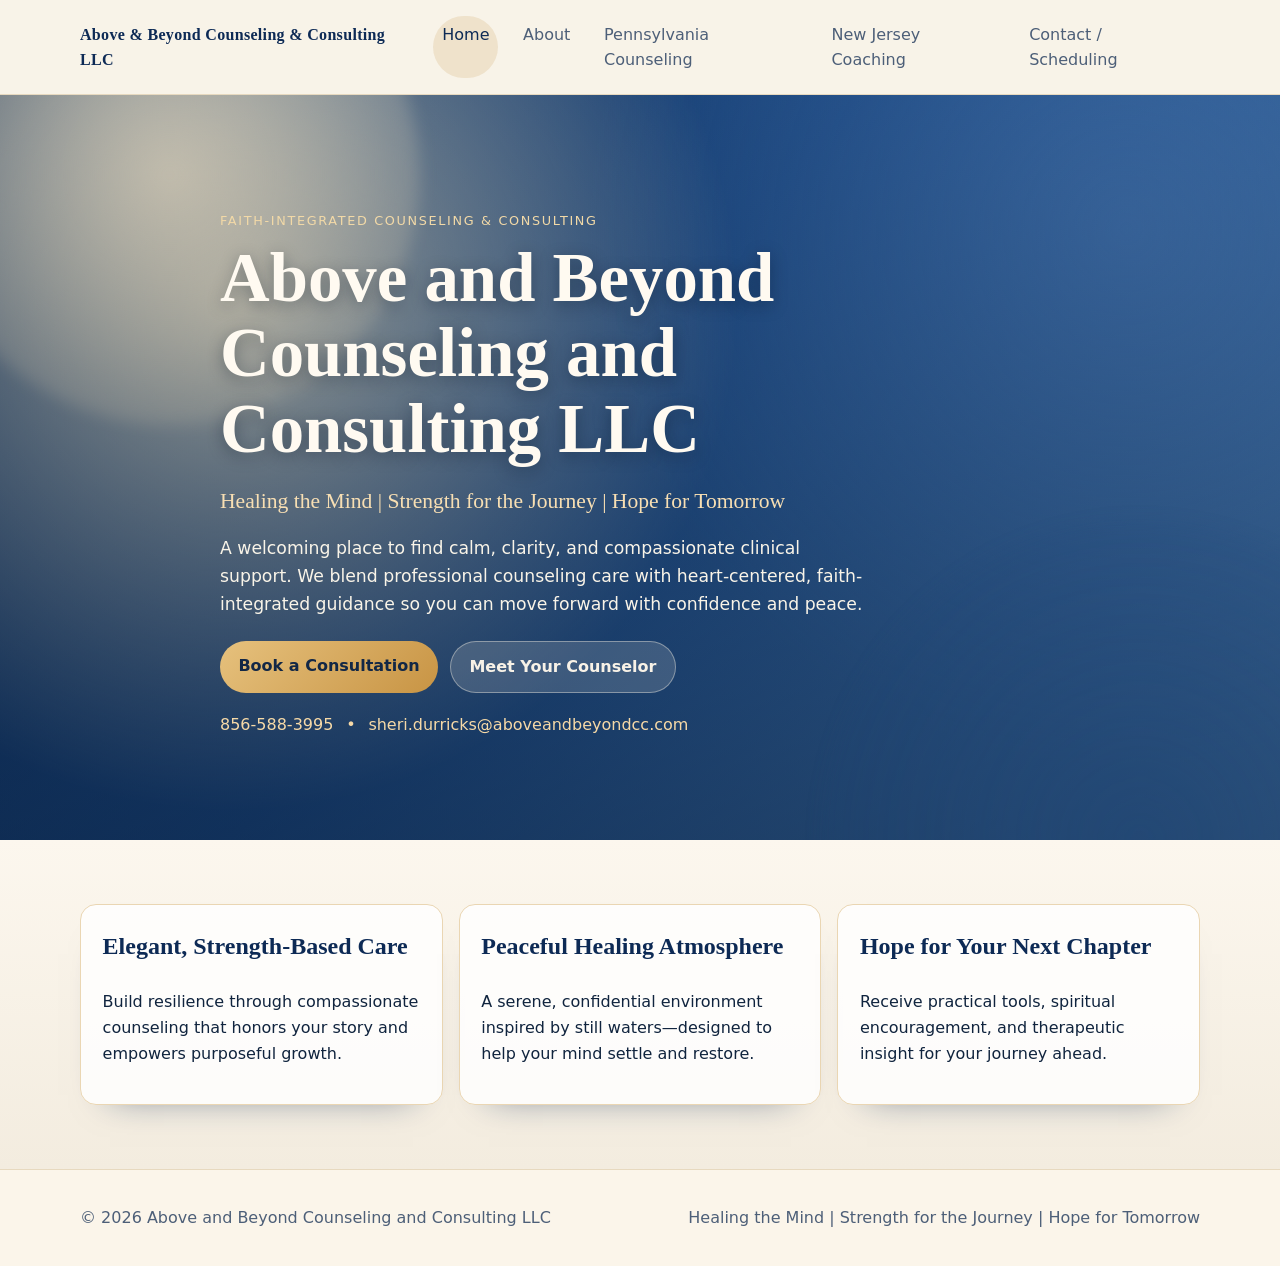
==== index.html @ 97608c36 "Redesign homepage with luxury faith-integrated visual style" ====
<!doctype html>
<html lang="en">
  <head>
    <meta charset="UTF-8" />
    <meta name="viewport" content="width=device-width, initial-scale=1.0" />
    <title>Above and Beyond Counseling and Consulting LLC | Faith-Integrated Counseling</title>
    <meta
      name="description"
      content="Above and Beyond Counseling and Consulting LLC offers calming faith-integrated counseling support rooted in healing, strength, and hope."
    />
    <link rel="stylesheet" href="styles.css" />
  </head>
  <body>
    <header class="site-header">
      <div class="container nav-wrap">
        <a class="brand" href="index.html">Above &amp; Beyond Counseling &amp; Consulting LLC</a>
        <button class="menu-toggle" aria-expanded="false" aria-controls="site-nav">Menu</button>
        <nav id="site-nav" class="site-nav" aria-label="Main Navigation">
          <a href="index.html" aria-current="page">Home</a>
          <a href="about.html">About</a>
          <a href="pennsylvania-counseling.html">Pennsylvania Counseling</a>
          <a href="new-jersey-coaching.html">New Jersey Coaching</a>
          <a href="contact.html">Contact / Scheduling</a>
        </nav>
      </div>
    </header>

    <main>
      <section class="hero">
        <div class="hero-overlay"></div>
        <div class="container hero-inner">
          <p class="eyebrow">Faith-Integrated Counseling &amp; Consulting</p>
          <h1>Above and Beyond Counseling and Consulting LLC</h1>
          <p class="tagline">Healing the Mind | Strength for the Journey | Hope for Tomorrow</p>
          <p class="lead">
            A welcoming place to find calm, clarity, and compassionate clinical support. We blend professional counseling
            care with heart-centered, faith-integrated guidance so you can move forward with confidence and peace.
          </p>
          <div class="cta-row">
            <a class="btn" href="contact.html">Book a Consultation</a>
            <a class="btn btn-light" href="about.html">Meet Your Counselor</a>
          </div>
          <div class="contact-inline">
            <a href="tel:8565883995">856-588-3995</a>
            <span>•</span>
            <a href="mailto:sheri.durricks@aboveandbeyondcc.com">sheri.durricks@aboveandbeyondcc.com</a>
          </div>
        </div>
      </section>

      <section class="section section-pillars">
        <div class="container cards-3">
          <article class="card">
            <h3>Elegant, Strength-Based Care</h3>
            <p>Build resilience through compassionate counseling that honors your story and empowers purposeful growth.</p>
          </article>
          <article class="card">
            <h3>Peaceful Healing Atmosphere</h3>
            <p>A serene, confidential environment inspired by still waters—designed to help your mind settle and restore.</p>
          </article>
          <article class="card">
            <h3>Hope for Your Next Chapter</h3>
            <p>Receive practical tools, spiritual encouragement, and therapeutic insight for your journey ahead.</p>
          </article>
        </div>
      </section>
    </main>

    <footer class="site-footer">
      <div class="container footer-wrap">
        <p>© <span id="year"></span> Above and Beyond Counseling and Consulting LLC</p>
        <p>Healing the Mind | Strength for the Journey | Hope for Tomorrow</p>
      </div>
    </footer>

    <script src="script.js"></script>
  </body>
</html>
---- styles.css ----
:root {
  --cream: #f8f2e7;
  --soft-cream: #fffaf1;
  --deep-blue: #0d2a55;
  --mid-blue: #1c4478;
  --gold: #d8b06a;
  --ink: #10243e;
  --muted: #4d5f78;
  --line: #e7d9bf;
}

* { box-sizing: border-box; }

body {
  margin: 0;
  font-family: "Inter", "Segoe UI", system-ui, sans-serif;
  background: linear-gradient(180deg, #fdf9f2 0%, #f4eee2 100%);
  color: var(--ink);
  line-height: 1.6;
}

.container { width: min(1120px, 92%); margin: 0 auto; }

.site-header {
  background: rgba(248, 242, 231, 0.9);
  border-bottom: 1px solid var(--line);
  position: sticky;
  top: 0;
  backdrop-filter: blur(12px);
  z-index: 10;
}

.nav-wrap { display: flex; gap: 1rem; align-items: center; justify-content: space-between; padding: 1rem 0; }

.brand {
  text-decoration: none;
  color: var(--deep-blue);
  font-weight: 700;
  letter-spacing: 0.02em;
  font-family: "Garamond", "Times New Roman", serif;
}

.site-nav { display: flex; gap: 1rem; }
.site-nav a { text-decoration: none; color: var(--muted); padding: 0.35rem 0.55rem; border-radius: 999px; }
.site-nav a[aria-current="page"], .site-nav a:hover { color: var(--deep-blue); background: #efe2cb; }
.menu-toggle { display: none; border: 1px solid var(--line); padding: 0.4rem 0.65rem; border-radius: 8px; background: var(--soft-cream); }

.hero {
  position: relative;
  padding: clamp(4rem, 8vw, 7rem) 0;
  background:
    radial-gradient(circle at 18% 28%, rgba(251, 236, 198, 0.72), transparent 43%),
    radial-gradient(circle at 88% 18%, rgba(83, 128, 186, 0.45), transparent 42%),
    linear-gradient(130deg, #0f2e58 0%, #1d4a84 45%, #4c80b7 100%);
  overflow: hidden;
}

.hero::before,
.hero::after {
  content: "";
  position: absolute;
  border-radius: 50%;
  filter: blur(8px);
  pointer-events: none;
}

.hero::before {
  width: 500px;
  height: 500px;
  background: radial-gradient(circle, rgba(255, 237, 203, 0.72), rgba(255, 237, 203, 0));
  top: -170px;
  left: -80px;
}

.hero::after {
  width: 640px;
  height: 640px;
  background: radial-gradient(circle, rgba(28, 68, 120, 0.35), rgba(28, 68, 120, 0));
  right: -180px;
  bottom: -320px;
}

.hero-overlay {
  position: absolute;
  inset: 0;
  background: linear-gradient(180deg, rgba(15, 46, 88, 0.1) 0%, rgba(2, 18, 40, 0.45) 100%);
}

.hero-inner {
  position: relative;
  color: var(--soft-cream);
  max-width: 840px;
  text-wrap: balance;
}

.eyebrow { text-transform: uppercase; letter-spacing: 0.13em; font-size: 0.8rem; color: #f2d9a7; margin-bottom: 0.6rem; }
h1 {
  font-family: "Garamond", "Times New Roman", serif;
  font-size: clamp(2.1rem, 6vw, 4.3rem);
  line-height: 1.1;
  margin: 0;
  text-shadow: 0 4px 16px rgba(4, 16, 35, 0.35);
}
.tagline {
  margin: 1rem 0 0;
  color: #f8dfb3;
  font-size: clamp(1rem, 2.4vw, 1.35rem);
  font-family: "Garamond", "Times New Roman", serif;
}
.lead { font-size: 1.08rem; max-width: 65ch; color: #f9f4e8; }

.cta-row { display: flex; gap: 0.75rem; margin-top: 1.4rem; flex-wrap: wrap; }
.btn { background: linear-gradient(135deg, #e6c17d, #c89444); color: #122746; text-decoration: none; padding: 0.78rem 1.15rem; border-radius: 999px; font-weight: 700; }
.btn-light { background: rgba(248, 242, 231, 0.16); color: #f8f2e7; border: 1px solid rgba(248, 242, 231, 0.4); }

.contact-inline { margin-top: 1.2rem; display: flex; gap: 0.8rem; flex-wrap: wrap; align-items: center; color: #f6d9a7; }
.contact-inline a { color: inherit; text-decoration: none; }

.section { padding: 4rem 0; }
.section-pillars { background: linear-gradient(180deg, #fcf7ee 0%, #f3ecdf 100%); }
.cards-3 { display: grid; gap: 1rem; grid-template-columns: repeat(3, minmax(0, 1fr)); }

.card {
  background: rgba(255, 255, 255, 0.84);
  border: 1px solid #ead6b3;
  border-radius: 16px;
  padding: 1.35rem;
  box-shadow: 0 20px 35px -30px rgba(13, 42, 85, 0.6);
}

.card h3 {
  margin-top: 0;
  color: var(--deep-blue);
  font-family: "Garamond", "Times New Roman", serif;
  font-size: 1.5rem;
}

.site-footer { border-top: 1px solid var(--line); padding: 1.2rem 0; color: var(--muted); background: #fbf5ea; }
.footer-wrap { display: flex; justify-content: space-between; gap: 1rem; flex-wrap: wrap; }

@media (max-width: 980px) {
  .cards-3 { grid-template-columns: 1fr; }
  .menu-toggle { display: inline-block; }
  .site-nav { display: none; position: absolute; right: 4%; top: 72px; flex-direction: column; background: var(--soft-cream); border: 1px solid var(--line); border-radius: 12px; padding: 0.7rem; }
  .site-nav.open { display: flex; }
}
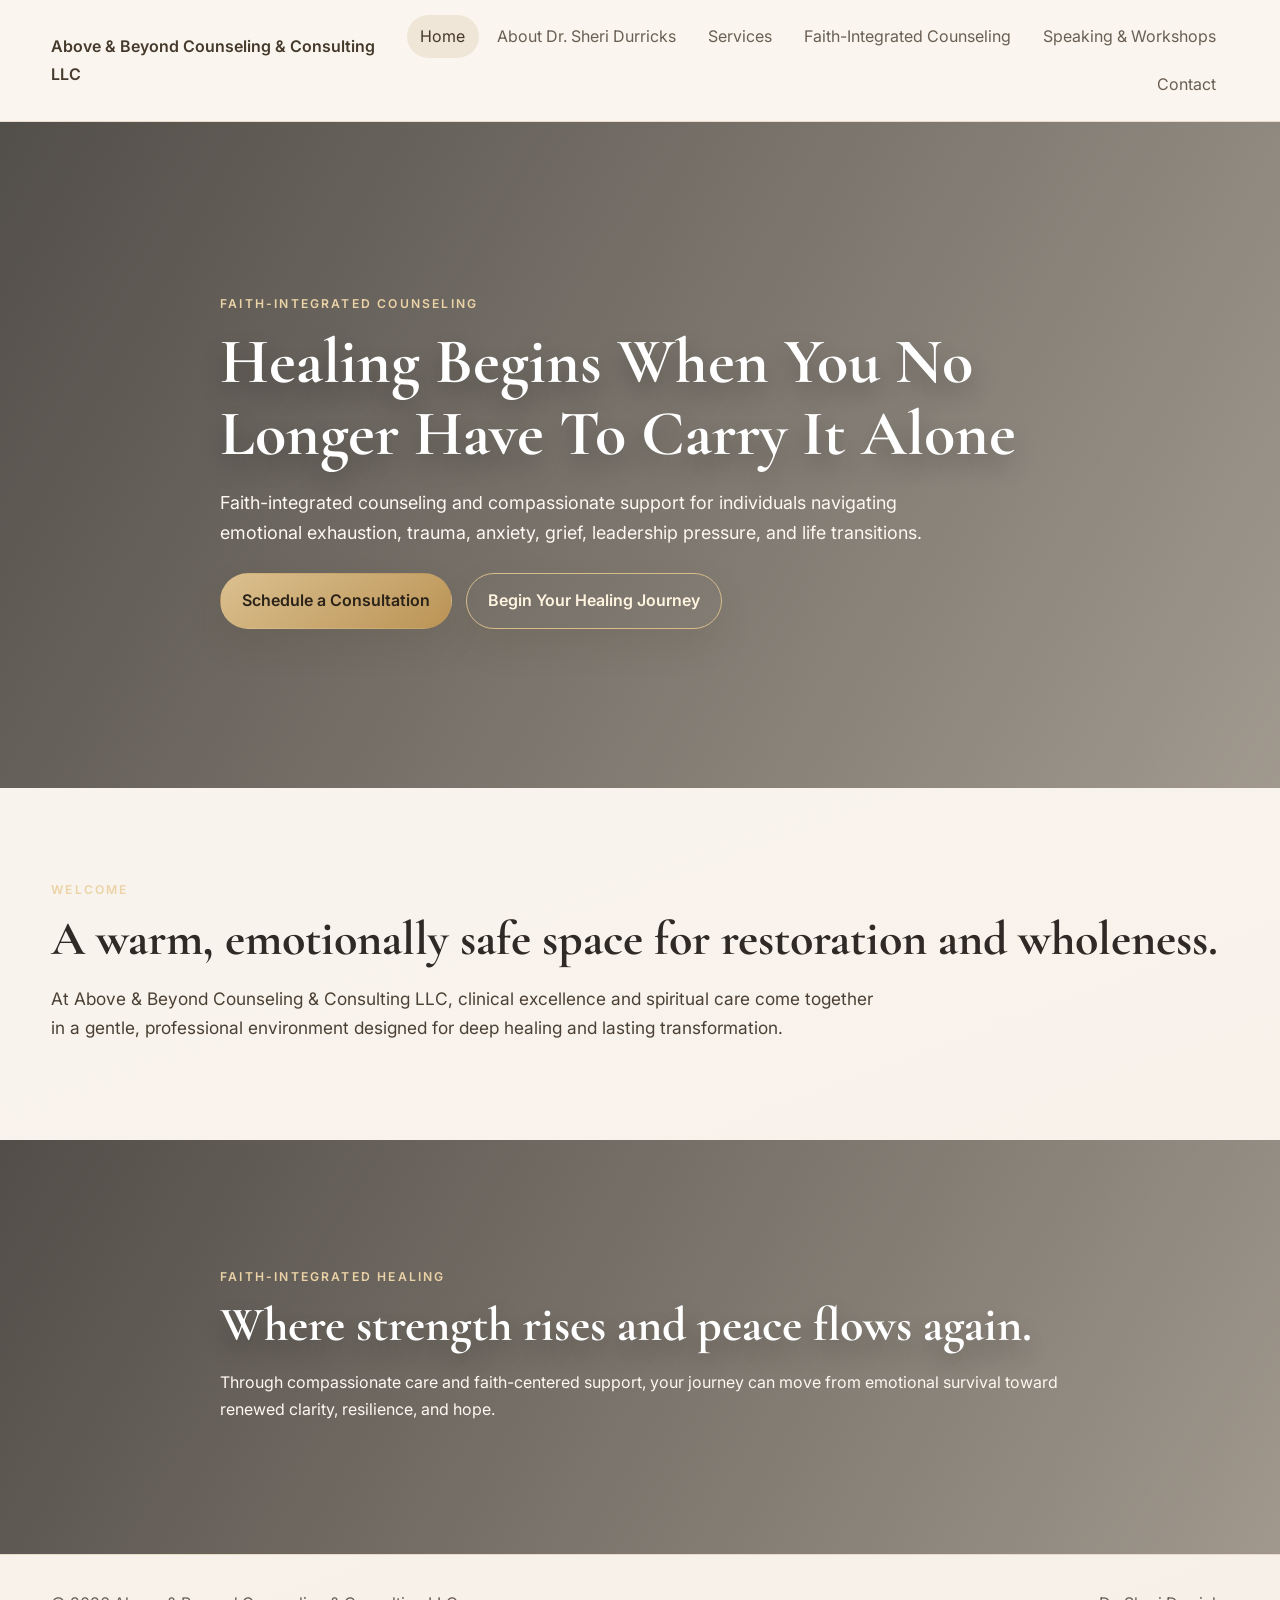
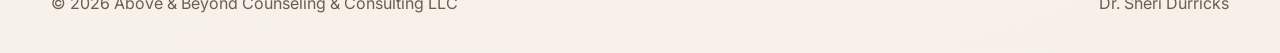
==== commit 43fda1bd: "Redesign site with luxury faith-integrated multi-page experience" ====
--- a/index.html
+++ b/index.html
@@ -3,11 +3,8 @@
   <head>
     <meta charset="UTF-8" />
     <meta name="viewport" content="width=device-width, initial-scale=1.0" />
-    <title>Above and Beyond Counseling and Consulting LLC | Faith-Integrated Counseling</title>
-    <meta
-      name="description"
-      content="Above and Beyond Counseling and Consulting LLC offers calming faith-integrated counseling support rooted in healing, strength, and hope."
-    />
+    <title>Above & Beyond Counseling & Consulting LLC</title>
+    <meta name="description" content="Faith-integrated counseling and compassionate support with Dr. Sheri Durricks." />
     <link rel="stylesheet" href="styles.css" />
   </head>
   <body>
@@ -17,62 +14,53 @@
         <button class="menu-toggle" aria-expanded="false" aria-controls="site-nav">Menu</button>
         <nav id="site-nav" class="site-nav" aria-label="Main Navigation">
           <a href="index.html" aria-current="page">Home</a>
-          <a href="about.html">About</a>
-          <a href="pennsylvania-counseling.html">Pennsylvania Counseling</a>
-          <a href="new-jersey-coaching.html">New Jersey Coaching</a>
-          <a href="contact.html">Contact / Scheduling</a>
+          <a href="about.html">About Dr. Sheri Durricks</a>
+          <a href="services.html">Services</a>
+          <a href="faith-integrated-counseling.html">Faith-Integrated Counseling</a>
+          <a href="speaking-workshops.html">Speaking &amp; Workshops</a>
+          <a href="contact.html">Contact</a>
         </nav>
       </div>
     </header>
 
     <main>
-      <section class="hero">
+      <section class="hero reveal">
         <div class="hero-overlay"></div>
-        <div class="container hero-inner">
-          <p class="eyebrow">Faith-Integrated Counseling &amp; Consulting</p>
-          <h1>Above and Beyond Counseling and Consulting LLC</h1>
-          <p class="tagline">Healing the Mind | Strength for the Journey | Hope for Tomorrow</p>
-          <p class="lead">
-            A welcoming place to find calm, clarity, and compassionate clinical support. We blend professional counseling
-            care with heart-centered, faith-integrated guidance so you can move forward with confidence and peace.
-          </p>
+        <div class="container hero-content">
+          <p class="eyebrow">Faith-Integrated Counseling</p>
+          <h1>Healing Begins When You No Longer Have To Carry It Alone</h1>
+          <p class="lead">Faith-integrated counseling and compassionate support for individuals navigating emotional exhaustion, trauma, anxiety, grief, leadership pressure, and life transitions.</p>
           <div class="cta-row">
-            <a class="btn" href="contact.html">Book a Consultation</a>
-            <a class="btn btn-light" href="about.html">Meet Your Counselor</a>
-          </div>
-          <div class="contact-inline">
-            <a href="tel:8565883995">856-588-3995</a>
-            <span>•</span>
-            <a href="mailto:sheri.durricks@aboveandbeyondcc.com">sheri.durricks@aboveandbeyondcc.com</a>
+            <a class="btn" href="contact.html">Schedule a Consultation</a>
+            <a class="btn btn-outline" href="services.html">Begin Your Healing Journey</a>
           </div>
         </div>
       </section>
 
-      <section class="section section-pillars">
-        <div class="container cards-3">
-          <article class="card">
-            <h3>Elegant, Strength-Based Care</h3>
-            <p>Build resilience through compassionate counseling that honors your story and empowers purposeful growth.</p>
-          </article>
-          <article class="card">
-            <h3>Peaceful Healing Atmosphere</h3>
-            <p>A serene, confidential environment inspired by still waters—designed to help your mind settle and restore.</p>
-          </article>
-          <article class="card">
-            <h3>Hope for Your Next Chapter</h3>
-            <p>Receive practical tools, spiritual encouragement, and therapeutic insight for your journey ahead.</p>
-          </article>
+      <section class="section reveal">
+        <div class="container">
+          <p class="eyebrow">Welcome</p>
+          <h2>A warm, emotionally safe space for restoration and wholeness.</h2>
+          <p class="lead-dark">At Above &amp; Beyond Counseling &amp; Consulting LLC, clinical excellence and spiritual care come together in a gentle, professional environment designed for deep healing and lasting transformation.</p>
+        </div>
+      </section>
+
+      <section class="banner reveal">
+        <div class="banner-overlay"></div>
+        <div class="container banner-content">
+          <p class="eyebrow">Faith-Integrated Healing</p>
+          <h2>Where strength rises and peace flows again.</h2>
+          <p>Through compassionate care and faith-centered support, your journey can move from emotional survival toward renewed clarity, resilience, and hope.</p>
         </div>
       </section>
     </main>
 
     <footer class="site-footer">
       <div class="container footer-wrap">
-        <p>© <span id="year"></span> Above and Beyond Counseling and Consulting LLC</p>
-        <p>Healing the Mind | Strength for the Journey | Hope for Tomorrow</p>
+        <p>© <span id="year"></span> Above &amp; Beyond Counseling &amp; Consulting LLC</p>
+        <p>Dr. Sheri Durricks</p>
       </div>
     </footer>
-
     <script src="script.js"></script>
   </body>
 </html>
--- a/styles.css
+++ b/styles.css
@@ -1,146 +1,56 @@
+@import url('https://fonts.googleapis.com/css2?family=Cormorant+Garamond:wght@500;600;700&family=Inter:wght@400;500;600&display=swap');
+
 :root {
-  --cream: #f8f2e7;
-  --soft-cream: #fffaf1;
-  --deep-blue: #0d2a55;
-  --mid-blue: #1c4478;
-  --gold: #d8b06a;
-  --ink: #10243e;
-  --muted: #4d5f78;
-  --line: #e7d9bf;
+  --cream: #f6f0e8;
+  --beige: #e7d9c5;
+  --gold: #c6a26b;
+  --gold-soft: #dcc29a;
+  --ink: #2f2a25;
+  --muted: #695f54;
+  --forest: #273024;
+  --shadow: 0 16px 35px rgba(84, 67, 45, 0.12);
 }
+* { box-sizing: border-box; }
+body { margin: 0; font-family: "Inter", system-ui, sans-serif; color: var(--ink); line-height: 1.7; background: linear-gradient(160deg, #faf6f0, var(--cream)); }
+.container { width: min(1180px, 92%); margin: 0 auto; }
+h1, h2, h3 { font-family: "Cormorant Garamond", Georgia, serif; line-height: 1.12; margin: 0 0 1rem; }
+h1 { font-size: clamp(2.35rem, 5vw, 4.2rem); }
+h2 { font-size: clamp(1.9rem, 4vw, 3rem); }
+h3 { font-size: clamp(1.35rem, 2.4vw, 1.8rem); }
 
-* { box-sizing: border-box; }
+.site-header { position: sticky; top: 0; z-index: 20; backdrop-filter: blur(12px); background: rgba(250, 245, 238, 0.9); border-bottom: 1px solid #eadcc9; }
+.nav-wrap { display: flex; justify-content: space-between; align-items: center; gap: 1rem; padding: .95rem 0; }
+.brand { text-decoration: none; color: #463a2d; font-weight: 600; }
+.site-nav { display: flex; gap: .35rem; flex-wrap: wrap; justify-content: flex-end; }
+.site-nav a { color: var(--muted); text-decoration: none; padding: .48rem .82rem; border-radius: 999px; transition: .25s ease; }
+.site-nav a:hover, .site-nav a[aria-current="page"] { color: #45372b; background: #f0e6d8; }
+.menu-toggle { display: none; border: 1px solid #dbcab4; border-radius: 12px; background: #fff; padding: .45rem .72rem; }
 
-body {
-  margin: 0;
-  font-family: "Inter", "Segoe UI", system-ui, sans-serif;
-  background: linear-gradient(180deg, #fdf9f2 0%, #f4eee2 100%);
-  color: var(--ink);
-  line-height: 1.6;
-}
+.hero, .page-hero, .banner { position: relative; display: flex; align-items: center; }
+.hero, .page-hero { min-height: 74vh; background: url('images/therapy-couch.jpg') center/cover no-repeat; }
+.banner { min-height: 46vh; background: url('images/eagle-waterfall.jpg') center/cover no-repeat; background-attachment: fixed; }
+.hero-overlay, .banner-overlay { position: absolute; inset: 0; background: linear-gradient(120deg, rgba(26, 22, 17, .75), rgba(56, 45, 30, .45)); }
+.hero-content, .banner-content { position: relative; z-index: 1; color: #fdf8f1; max-width: 840px; padding: 5.2rem 0; }
+.hero-content h1, .banner-content h2 { color: #fff; text-shadow: 0 12px 24px rgba(0, 0, 0, .28); }
+.eyebrow { letter-spacing: .18em; text-transform: uppercase; font-size: .76rem; color: #ecd3a7; font-weight: 600; }
+.lead { font-size: 1.12rem; max-width: 68ch; }
+.lead-dark { font-size: 1.08rem; color: #4b4035; max-width: 76ch; }
+.cta-row { display: flex; gap: .9rem; flex-wrap: wrap; margin-top: 1.5rem; }
+.btn { text-decoration: none; display: inline-block; border-radius: 999px; padding: .84rem 1.3rem; font-weight: 600; border: 1px solid transparent; background: linear-gradient(145deg, #dbc08f, #bb9456); color: #2b2319; box-shadow: var(--shadow); transition: transform .25s ease, filter .25s ease; }
+.btn:hover { transform: translateY(-2px); filter: brightness(1.03); }
+.btn-outline { background: transparent; color: #fff4df; border-color: #d8bc8b; }
 
-.container { width: min(1120px, 92%); margin: 0 auto; }
+.section { padding: 5rem 0; }
+.cards-3 { display: grid; grid-template-columns: repeat(3, minmax(0, 1fr)); gap: 1.2rem; }
+.card { border-radius: 22px; border: 1px solid #eadbc5; background: rgba(255, 255, 255, 0.84); padding: 1.3rem; box-shadow: var(--shadow); }
+.prose { max-width: 930px; }
+.luxury-prose p { margin-bottom: 1.2rem; }
+.contact-page { max-width: 760px; }
+.site-footer { border-top: 1px solid #eadbc8; color: var(--muted); padding: 1.2rem 0; }
+.footer-wrap { display: flex; justify-content: space-between; gap: .8rem; flex-wrap: wrap; }
 
-.site-header {
-  background: rgba(248, 242, 231, 0.9);
-  border-bottom: 1px solid var(--line);
-  position: sticky;
-  top: 0;
-  backdrop-filter: blur(12px);
-  z-index: 10;
-}
+.reveal { opacity: 0; transform: translateY(20px); transition: opacity .75s ease, transform .75s ease; }
+.reveal.show { opacity: 1; transform: translateY(0); }
 
-.nav-wrap { display: flex; gap: 1rem; align-items: center; justify-content: space-between; padding: 1rem 0; }
-
-.brand {
-  text-decoration: none;
-  color: var(--deep-blue);
-  font-weight: 700;
-  letter-spacing: 0.02em;
-  font-family: "Garamond", "Times New Roman", serif;
-}
-
-.site-nav { display: flex; gap: 1rem; }
-.site-nav a { text-decoration: none; color: var(--muted); padding: 0.35rem 0.55rem; border-radius: 999px; }
-.site-nav a[aria-current="page"], .site-nav a:hover { color: var(--deep-blue); background: #efe2cb; }
-.menu-toggle { display: none; border: 1px solid var(--line); padding: 0.4rem 0.65rem; border-radius: 8px; background: var(--soft-cream); }
-
-.hero {
-  position: relative;
-  padding: clamp(4rem, 8vw, 7rem) 0;
-  background:
-    radial-gradient(circle at 18% 28%, rgba(251, 236, 198, 0.72), transparent 43%),
-    radial-gradient(circle at 88% 18%, rgba(83, 128, 186, 0.45), transparent 42%),
-    linear-gradient(130deg, #0f2e58 0%, #1d4a84 45%, #4c80b7 100%);
-  overflow: hidden;
-}
-
-.hero::before,
-.hero::after {
-  content: "";
-  position: absolute;
-  border-radius: 50%;
-  filter: blur(8px);
-  pointer-events: none;
-}
-
-.hero::before {
-  width: 500px;
-  height: 500px;
-  background: radial-gradient(circle, rgba(255, 237, 203, 0.72), rgba(255, 237, 203, 0));
-  top: -170px;
-  left: -80px;
-}
-
-.hero::after {
-  width: 640px;
-  height: 640px;
-  background: radial-gradient(circle, rgba(28, 68, 120, 0.35), rgba(28, 68, 120, 0));
-  right: -180px;
-  bottom: -320px;
-}
-
-.hero-overlay {
-  position: absolute;
-  inset: 0;
-  background: linear-gradient(180deg, rgba(15, 46, 88, 0.1) 0%, rgba(2, 18, 40, 0.45) 100%);
-}
-
-.hero-inner {
-  position: relative;
-  color: var(--soft-cream);
-  max-width: 840px;
-  text-wrap: balance;
-}
-
-.eyebrow { text-transform: uppercase; letter-spacing: 0.13em; font-size: 0.8rem; color: #f2d9a7; margin-bottom: 0.6rem; }
-h1 {
-  font-family: "Garamond", "Times New Roman", serif;
-  font-size: clamp(2.1rem, 6vw, 4.3rem);
-  line-height: 1.1;
-  margin: 0;
-  text-shadow: 0 4px 16px rgba(4, 16, 35, 0.35);
-}
-.tagline {
-  margin: 1rem 0 0;
-  color: #f8dfb3;
-  font-size: clamp(1rem, 2.4vw, 1.35rem);
-  font-family: "Garamond", "Times New Roman", serif;
-}
-.lead { font-size: 1.08rem; max-width: 65ch; color: #f9f4e8; }
-
-.cta-row { display: flex; gap: 0.75rem; margin-top: 1.4rem; flex-wrap: wrap; }
-.btn { background: linear-gradient(135deg, #e6c17d, #c89444); color: #122746; text-decoration: none; padding: 0.78rem 1.15rem; border-radius: 999px; font-weight: 700; }
-.btn-light { background: rgba(248, 242, 231, 0.16); color: #f8f2e7; border: 1px solid rgba(248, 242, 231, 0.4); }
-
-.contact-inline { margin-top: 1.2rem; display: flex; gap: 0.8rem; flex-wrap: wrap; align-items: center; color: #f6d9a7; }
-.contact-inline a { color: inherit; text-decoration: none; }
-
-.section { padding: 4rem 0; }
-.section-pillars { background: linear-gradient(180deg, #fcf7ee 0%, #f3ecdf 100%); }
-.cards-3 { display: grid; gap: 1rem; grid-template-columns: repeat(3, minmax(0, 1fr)); }
-
-.card {
-  background: rgba(255, 255, 255, 0.84);
-  border: 1px solid #ead6b3;
-  border-radius: 16px;
-  padding: 1.35rem;
-  box-shadow: 0 20px 35px -30px rgba(13, 42, 85, 0.6);
-}
-
-.card h3 {
-  margin-top: 0;
-  color: var(--deep-blue);
-  font-family: "Garamond", "Times New Roman", serif;
-  font-size: 1.5rem;
-}
-
-.site-footer { border-top: 1px solid var(--line); padding: 1.2rem 0; color: var(--muted); background: #fbf5ea; }
-.footer-wrap { display: flex; justify-content: space-between; gap: 1rem; flex-wrap: wrap; }
-
-@media (max-width: 980px) {
-  .cards-3 { grid-template-columns: 1fr; }
-  .menu-toggle { display: inline-block; }
-  .site-nav { display: none; position: absolute; right: 4%; top: 72px; flex-direction: column; background: var(--soft-cream); border: 1px solid var(--line); border-radius: 12px; padding: 0.7rem; }
-  .site-nav.open { display: flex; }
-}
+@media (max-width: 980px) { .cards-3 { grid-template-columns: 1fr 1fr; } .site-nav { display:none; position:absolute; right:4%; top:72px; flex-direction:column; background:#fff; border:1px solid #e7d8c2; border-radius:14px; padding:.6rem; } .site-nav.open { display:flex; } .menu-toggle { display:inline-block; } }
+@media (max-width: 760px) { .cards-3 { grid-template-columns: 1fr; } .banner { background-attachment: scroll; } }
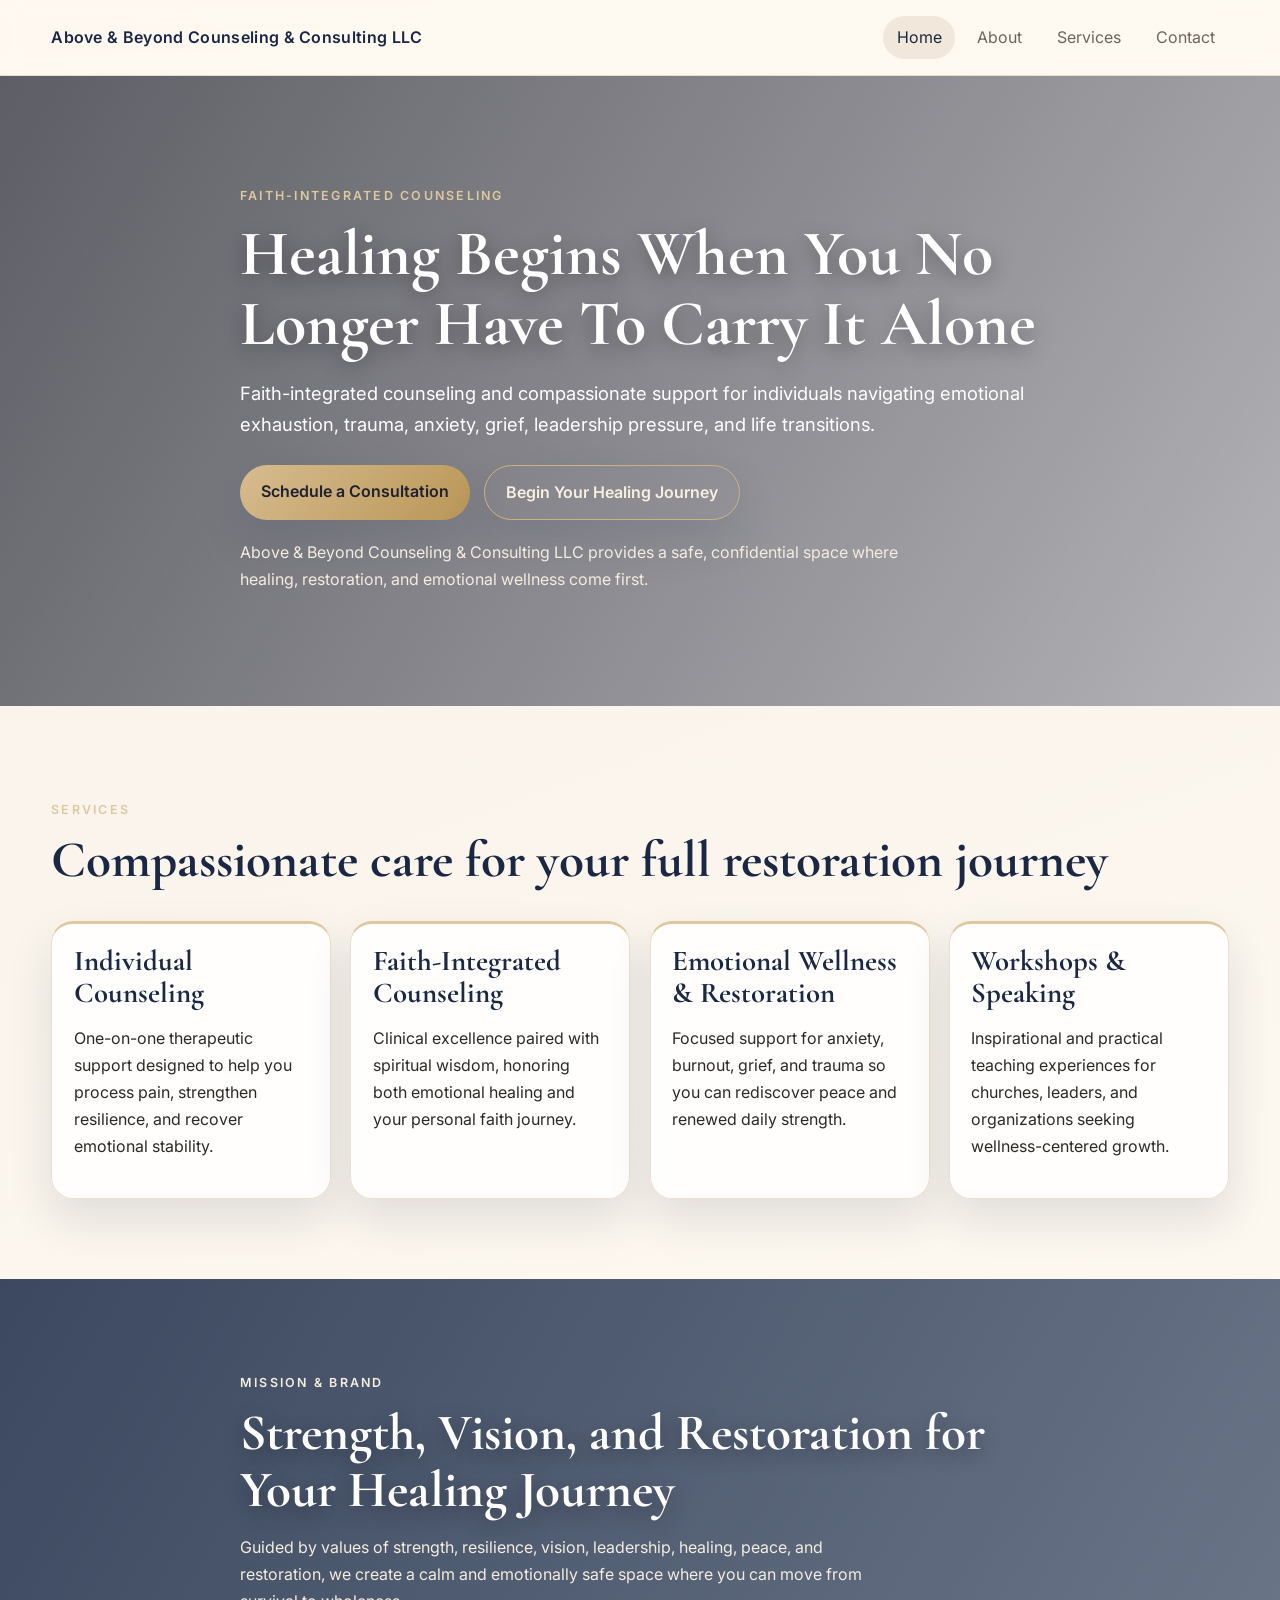
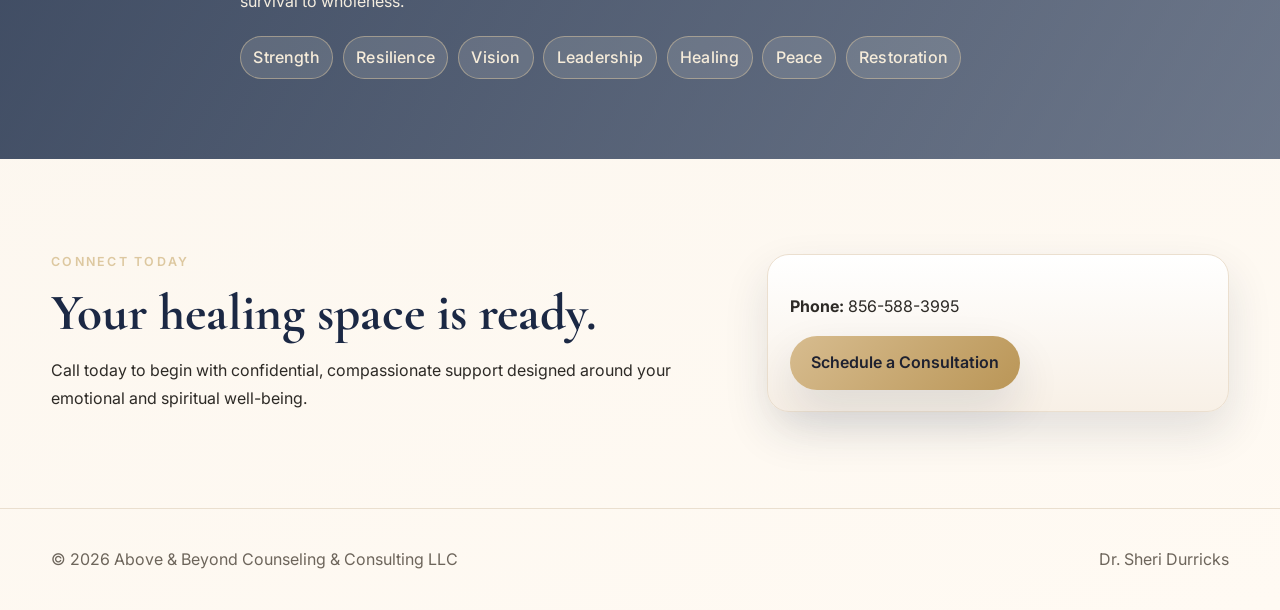
==== commit c30cd41d: "Integrate uploaded branding images into existing site design" ====
--- a/index.html
+++ b/index.html
@@ -4,7 +4,10 @@
     <meta charset="UTF-8" />
     <meta name="viewport" content="width=device-width, initial-scale=1.0" />
     <title>Above & Beyond Counseling & Consulting LLC</title>
-    <meta name="description" content="Faith-integrated counseling and compassionate support with Dr. Sheri Durricks." />
+    <meta
+      name="description"
+      content="Faith-integrated counseling and compassionate support with Dr. Sheri Durricks."
+    />
     <link rel="stylesheet" href="styles.css" />
   </head>
   <body>
@@ -14,11 +17,9 @@
         <button class="menu-toggle" aria-expanded="false" aria-controls="site-nav">Menu</button>
         <nav id="site-nav" class="site-nav" aria-label="Main Navigation">
           <a href="index.html" aria-current="page">Home</a>
-          <a href="about.html">About Dr. Sheri Durricks</a>
-          <a href="services.html">Services</a>
-          <a href="faith-integrated-counseling.html">Faith-Integrated Counseling</a>
-          <a href="speaking-workshops.html">Speaking &amp; Workshops</a>
-          <a href="contact.html">Contact</a>
+          <a href="about.html">About</a>
+          <a href="#services">Services</a>
+          <a href="#contact">Contact</a>
         </nav>
       </div>
     </header>
@@ -29,28 +30,78 @@
         <div class="container hero-content">
           <p class="eyebrow">Faith-Integrated Counseling</p>
           <h1>Healing Begins When You No Longer Have To Carry It Alone</h1>
-          <p class="lead">Faith-integrated counseling and compassionate support for individuals navigating emotional exhaustion, trauma, anxiety, grief, leadership pressure, and life transitions.</p>
+          <p class="lead">
+            Faith-integrated counseling and compassionate support for individuals navigating emotional exhaustion,
+            trauma, anxiety, grief, leadership pressure, and life transitions.
+          </p>
           <div class="cta-row">
-            <a class="btn" href="contact.html">Schedule a Consultation</a>
-            <a class="btn btn-outline" href="services.html">Begin Your Healing Journey</a>
+            <a class="btn" href="#contact">Schedule a Consultation</a>
+            <a class="btn btn-outline" href="#services">Begin Your Healing Journey</a>
           </div>
+          <p class="intro">
+            Above &amp; Beyond Counseling &amp; Consulting LLC provides a safe, confidential space where healing,
+            restoration, and emotional wellness come first.
+          </p>
         </div>
       </section>
 
-      <section class="section reveal">
+      <section id="services" class="section reveal">
         <div class="container">
-          <p class="eyebrow">Welcome</p>
-          <h2>A warm, emotionally safe space for restoration and wholeness.</h2>
-          <p class="lead-dark">At Above &amp; Beyond Counseling &amp; Consulting LLC, clinical excellence and spiritual care come together in a gentle, professional environment designed for deep healing and lasting transformation.</p>
+          <p class="eyebrow">Services</p>
+          <h2>Compassionate care for your full restoration journey</h2>
+          <div class="cards-4">
+            <article class="card service-card">
+              <h3>Individual Counseling</h3>
+              <p>One-on-one therapeutic support designed to help you process pain, strengthen resilience, and recover emotional stability.</p>
+            </article>
+            <article class="card service-card">
+              <h3>Faith-Integrated Counseling</h3>
+              <p>Clinical excellence paired with spiritual wisdom, honoring both emotional healing and your personal faith journey.</p>
+            </article>
+            <article class="card service-card">
+              <h3>Emotional Wellness &amp; Restoration</h3>
+              <p>Focused support for anxiety, burnout, grief, and trauma so you can rediscover peace and renewed daily strength.</p>
+            </article>
+            <article class="card service-card">
+              <h3>Workshops &amp; Speaking</h3>
+              <p>Inspirational and practical teaching experiences for churches, leaders, and organizations seeking wellness-centered growth.</p>
+            </article>
+          </div>
         </div>
       </section>
 
       <section class="banner reveal">
         <div class="banner-overlay"></div>
         <div class="container banner-content">
-          <p class="eyebrow">Faith-Integrated Healing</p>
-          <h2>Where strength rises and peace flows again.</h2>
-          <p>Through compassionate care and faith-centered support, your journey can move from emotional survival toward renewed clarity, resilience, and hope.</p>
+          <p class="eyebrow">Mission &amp; Brand</p>
+          <h2>Strength, Vision, and Restoration for Your Healing Journey</h2>
+          <p>
+            Guided by values of strength, resilience, vision, leadership, healing, peace, and restoration, we create a
+            calm and emotionally safe space where you can move from survival to wholeness.
+          </p>
+          <ul class="mission-pillars">
+            <li>Strength</li>
+            <li>Resilience</li>
+            <li>Vision</li>
+            <li>Leadership</li>
+            <li>Healing</li>
+            <li>Peace</li>
+            <li>Restoration</li>
+          </ul>
+        </div>
+      </section>
+
+      <section id="contact" class="section reveal">
+        <div class="container contact-wrap">
+          <div>
+            <p class="eyebrow">Connect Today</p>
+            <h2>Your healing space is ready.</h2>
+            <p>Call today to begin with confidential, compassionate support designed around your emotional and spiritual well-being.</p>
+          </div>
+          <div class="card contact-card">
+            <p><strong>Phone:</strong> 856-588-3995</p>
+            <a class="btn" href="tel:+18565883995">Schedule a Consultation</a>
+          </div>
         </div>
       </section>
     </main>
@@ -61,6 +112,7 @@
         <p>Dr. Sheri Durricks</p>
       </div>
     </footer>
+
     <script src="script.js"></script>
   </body>
 </html>
--- a/styles.css
+++ b/styles.css
@@ -1,56 +1,111 @@
 @import url('https://fonts.googleapis.com/css2?family=Cormorant+Garamond:wght@500;600;700&family=Inter:wght@400;500;600&display=swap');
 
 :root {
-  --cream: #f6f0e8;
-  --beige: #e7d9c5;
-  --gold: #c6a26b;
-  --gold-soft: #dcc29a;
-  --ink: #2f2a25;
-  --muted: #695f54;
-  --forest: #273024;
-  --shadow: 0 16px 35px rgba(84, 67, 45, 0.12);
+  --cream: #f8f2e9;
+  --ivory: #fffaf3;
+  --beige: #e8dccd;
+  --gold: #c5a46d;
+  --gold-soft: #ddc8a0;
+  --lavender: #b9a8cd;
+  --navy: #1b2844;
+  --ink: #2d2a26;
+  --muted: #6d655b;
+  --shadow: 0 20px 45px rgba(27, 40, 68, 0.12);
 }
 * { box-sizing: border-box; }
-body { margin: 0; font-family: "Inter", system-ui, sans-serif; color: var(--ink); line-height: 1.7; background: linear-gradient(160deg, #faf6f0, var(--cream)); }
+body {
+  margin: 0;
+  font-family: "Inter", "Segoe UI", system-ui, sans-serif;
+  background: linear-gradient(160deg, var(--cream), var(--ivory));
+  color: var(--ink);
+  line-height: 1.7;
+}
 .container { width: min(1180px, 92%); margin: 0 auto; }
-h1, h2, h3 { font-family: "Cormorant Garamond", Georgia, serif; line-height: 1.12; margin: 0 0 1rem; }
-h1 { font-size: clamp(2.35rem, 5vw, 4.2rem); }
-h2 { font-size: clamp(1.9rem, 4vw, 3rem); }
-h3 { font-size: clamp(1.35rem, 2.4vw, 1.8rem); }
+h1, h2, h3 { font-family: "Cormorant Garamond", Georgia, serif; line-height: 1.1; margin: 0 0 1rem; color: var(--navy); }
+h1 { font-size: clamp(2.4rem, 5vw, 4.2rem); }
+h2 { font-size: clamp(2rem, 4vw, 3.2rem); }
+h3 { font-size: 1.8rem; }
+.site-header { position: sticky; top: 0; z-index: 10; backdrop-filter: blur(10px); background: rgba(255, 250, 243, 0.86); border-bottom: 1px solid #e9dece; }
+.nav-wrap { display: flex; align-items: center; justify-content: space-between; gap: 1rem; padding: 1rem 0; }
+.brand { text-decoration: none; color: var(--navy); font-weight: 600; letter-spacing: 0.02em; }
+.site-nav { display: flex; gap: .5rem; }
+.site-nav a { text-decoration: none; color: var(--muted); padding: .5rem .85rem; border-radius: 999px; transition: .25s ease; }
+.site-nav a[aria-current="page"], .site-nav a:hover { color: var(--navy); background: #f1e8db; }
+.menu-toggle { display: none; border: 1px solid #ddd0be; background: white; border-radius: 12px; padding: .45rem .8rem; }
 
-.site-header { position: sticky; top: 0; z-index: 20; backdrop-filter: blur(12px); background: rgba(250, 245, 238, 0.9); border-bottom: 1px solid #eadcc9; }
-.nav-wrap { display: flex; justify-content: space-between; align-items: center; gap: 1rem; padding: .95rem 0; }
-.brand { text-decoration: none; color: #463a2d; font-weight: 600; }
-.site-nav { display: flex; gap: .35rem; flex-wrap: wrap; justify-content: flex-end; }
-.site-nav a { color: var(--muted); text-decoration: none; padding: .48rem .82rem; border-radius: 999px; transition: .25s ease; }
-.site-nav a:hover, .site-nav a[aria-current="page"] { color: #45372b; background: #f0e6d8; }
-.menu-toggle { display: none; border: 1px solid #dbcab4; border-radius: 12px; background: #fff; padding: .45rem .72rem; }
+.hero, .about-hero, .banner { position: relative; min-height: 70vh; display: flex; align-items: center; }
+.hero {
+  background: url('THERAPY PICTURE ON COUCH.png') center/cover no-repeat;
+}
+.about-hero {
+  min-height: 58vh;
+  background: url('THERAPY PICTURE ON COUCH.png') center 22%/cover no-repeat;
+}
+.banner {
+  min-height: 48vh;
+  background: url('Final website introduction logo.png') center/cover no-repeat;
+  background-attachment: fixed;
+}
+.hero-overlay, .about-overlay, .banner-overlay {
+  position: absolute; inset: 0;
+  background: linear-gradient(120deg, rgba(20, 24, 39, 0.68), rgba(30, 39, 70, 0.32));
+}
 
-.hero, .page-hero, .banner { position: relative; display: flex; align-items: center; }
-.hero, .page-hero { min-height: 74vh; background: url('images/therapy-couch.jpg') center/cover no-repeat; }
-.banner { min-height: 46vh; background: url('images/eagle-waterfall.jpg') center/cover no-repeat; background-attachment: fixed; }
-.hero-overlay, .banner-overlay { position: absolute; inset: 0; background: linear-gradient(120deg, rgba(26, 22, 17, .75), rgba(56, 45, 30, .45)); }
-.hero-content, .banner-content { position: relative; z-index: 1; color: #fdf8f1; max-width: 840px; padding: 5.2rem 0; }
-.hero-content h1, .banner-content h2 { color: #fff; text-shadow: 0 12px 24px rgba(0, 0, 0, .28); }
-.eyebrow { letter-spacing: .18em; text-transform: uppercase; font-size: .76rem; color: #ecd3a7; font-weight: 600; }
-.lead { font-size: 1.12rem; max-width: 68ch; }
-.lead-dark { font-size: 1.08rem; color: #4b4035; max-width: 76ch; }
+.banner-overlay {
+  background: linear-gradient(120deg, rgba(17, 34, 64, 0.82), rgba(19, 39, 74, 0.62));
+}
+.hero-content, .about-header, .banner-content { position: relative; z-index: 1; color: #fff; max-width: 800px; padding: 5rem 0; }
+.hero-content h1, .about-header h1, .banner-content h2 { color: #fff; text-shadow: 0 6px 20px rgba(0, 0, 0, 0.36); }
+.eyebrow { text-transform: uppercase; letter-spacing: .18em; font-size: .78rem; color: var(--gold-soft); font-weight: 600; }
+.lead { font-size: 1.15rem; max-width: 68ch; }
+.intro { margin-top: 1.2rem; max-width: 66ch; color: #f3ecdf; }
 .cta-row { display: flex; gap: .9rem; flex-wrap: wrap; margin-top: 1.5rem; }
-.btn { text-decoration: none; display: inline-block; border-radius: 999px; padding: .84rem 1.3rem; font-weight: 600; border: 1px solid transparent; background: linear-gradient(145deg, #dbc08f, #bb9456); color: #2b2319; box-shadow: var(--shadow); transition: transform .25s ease, filter .25s ease; }
-.btn:hover { transform: translateY(-2px); filter: brightness(1.03); }
-.btn-outline { background: transparent; color: #fff4df; border-color: #d8bc8b; }
+.btn { display: inline-block; background: linear-gradient(135deg, #d7bc8f, #ba9657); color: #1e2130; text-decoration: none; padding: .82rem 1.3rem; border-radius: 999px; font-weight: 600; box-shadow: var(--shadow); transition: transform .25s ease, box-shadow .25s ease; }
+.btn:hover { transform: translateY(-2px); box-shadow: 0 16px 30px rgba(0,0,0,0.2); }
+.btn-outline { background: transparent; color: #f7efe0; border: 1px solid #cdb184; }
 
 .section { padding: 5rem 0; }
-.cards-3 { display: grid; grid-template-columns: repeat(3, minmax(0, 1fr)); gap: 1.2rem; }
-.card { border-radius: 22px; border: 1px solid #eadbc5; background: rgba(255, 255, 255, 0.84); padding: 1.3rem; box-shadow: var(--shadow); }
-.prose { max-width: 930px; }
-.luxury-prose p { margin-bottom: 1.2rem; }
+.cards-4 { display: grid; gap: 1.2rem; grid-template-columns: repeat(4, minmax(0, 1fr)); margin-top: 2rem; }
+.card { background: rgba(255, 255, 255, 0.9); border: 1px solid #ebdfcf; border-radius: 22px; padding: 1.35rem; box-shadow: var(--shadow); }
+.service-card { border-top: 3px solid var(--gold-soft); }
+.banner-content p { color: #f4eddf; max-width: 64ch; }
+.contact-wrap { display: grid; grid-template-columns: 1.2fr .8fr; gap: 1.5rem; align-items: center; }
+.contact-card { text-align: left; background: linear-gradient(180deg, #fff, #f8f0e6); }
 .contact-page { max-width: 760px; }
-.site-footer { border-top: 1px solid #eadbc8; color: var(--muted); padding: 1.2rem 0; }
-.footer-wrap { display: flex; justify-content: space-between; gap: .8rem; flex-wrap: wrap; }
+.contact-page-card { margin-top: 1.2rem; }
+.prose { max-width: 820px; }
+.luxury-prose p, .luxury-prose li { font-size: 1.08rem; }
+.site-footer { border-top: 1px solid #eadfcf; padding: 1.3rem 0; color: var(--muted); }
+.footer-wrap { display: flex; justify-content: space-between; gap: 1rem; flex-wrap: wrap; }
 
-.reveal { opacity: 0; transform: translateY(20px); transition: opacity .75s ease, transform .75s ease; }
+.reveal { opacity: 0; transform: translateY(24px); transition: opacity .8s ease, transform .8s ease; }
 .reveal.show { opacity: 1; transform: translateY(0); }
 
-@media (max-width: 980px) { .cards-3 { grid-template-columns: 1fr 1fr; } .site-nav { display:none; position:absolute; right:4%; top:72px; flex-direction:column; background:#fff; border:1px solid #e7d8c2; border-radius:14px; padding:.6rem; } .site-nav.open { display:flex; } .menu-toggle { display:inline-block; } }
-@media (max-width: 760px) { .cards-3 { grid-template-columns: 1fr; } .banner { background-attachment: scroll; } }
+@media (max-width: 980px) {
+  .cards-4, .contact-wrap { grid-template-columns: 1fr 1fr; }
+}
+@media (max-width: 780px) {
+  .menu-toggle { display: inline-block; }
+  .site-nav { display: none; position: absolute; top: 72px; right: 4%; flex-direction: column; background: #fff; border: 1px solid #e7dbc8; border-radius: 16px; padding: .6rem; }
+  .site-nav.open { display: flex; }
+  .cards-4, .contact-wrap { grid-template-columns: 1fr; }
+  .banner { background-attachment: scroll; }
+}
+
+.mission-pillars {
+  list-style: none;
+  padding: 0;
+  margin: 1.3rem 0 0;
+  display: flex;
+  flex-wrap: wrap;
+  gap: .6rem;
+}
+.mission-pillars li {
+  border: 1px solid rgba(221, 200, 160, 0.5);
+  background: rgba(255, 250, 243, 0.12);
+  color: #f6ecda;
+  padding: .42rem .78rem;
+  border-radius: 999px;
+  font-weight: 500;
+  letter-spacing: .01em;
+}
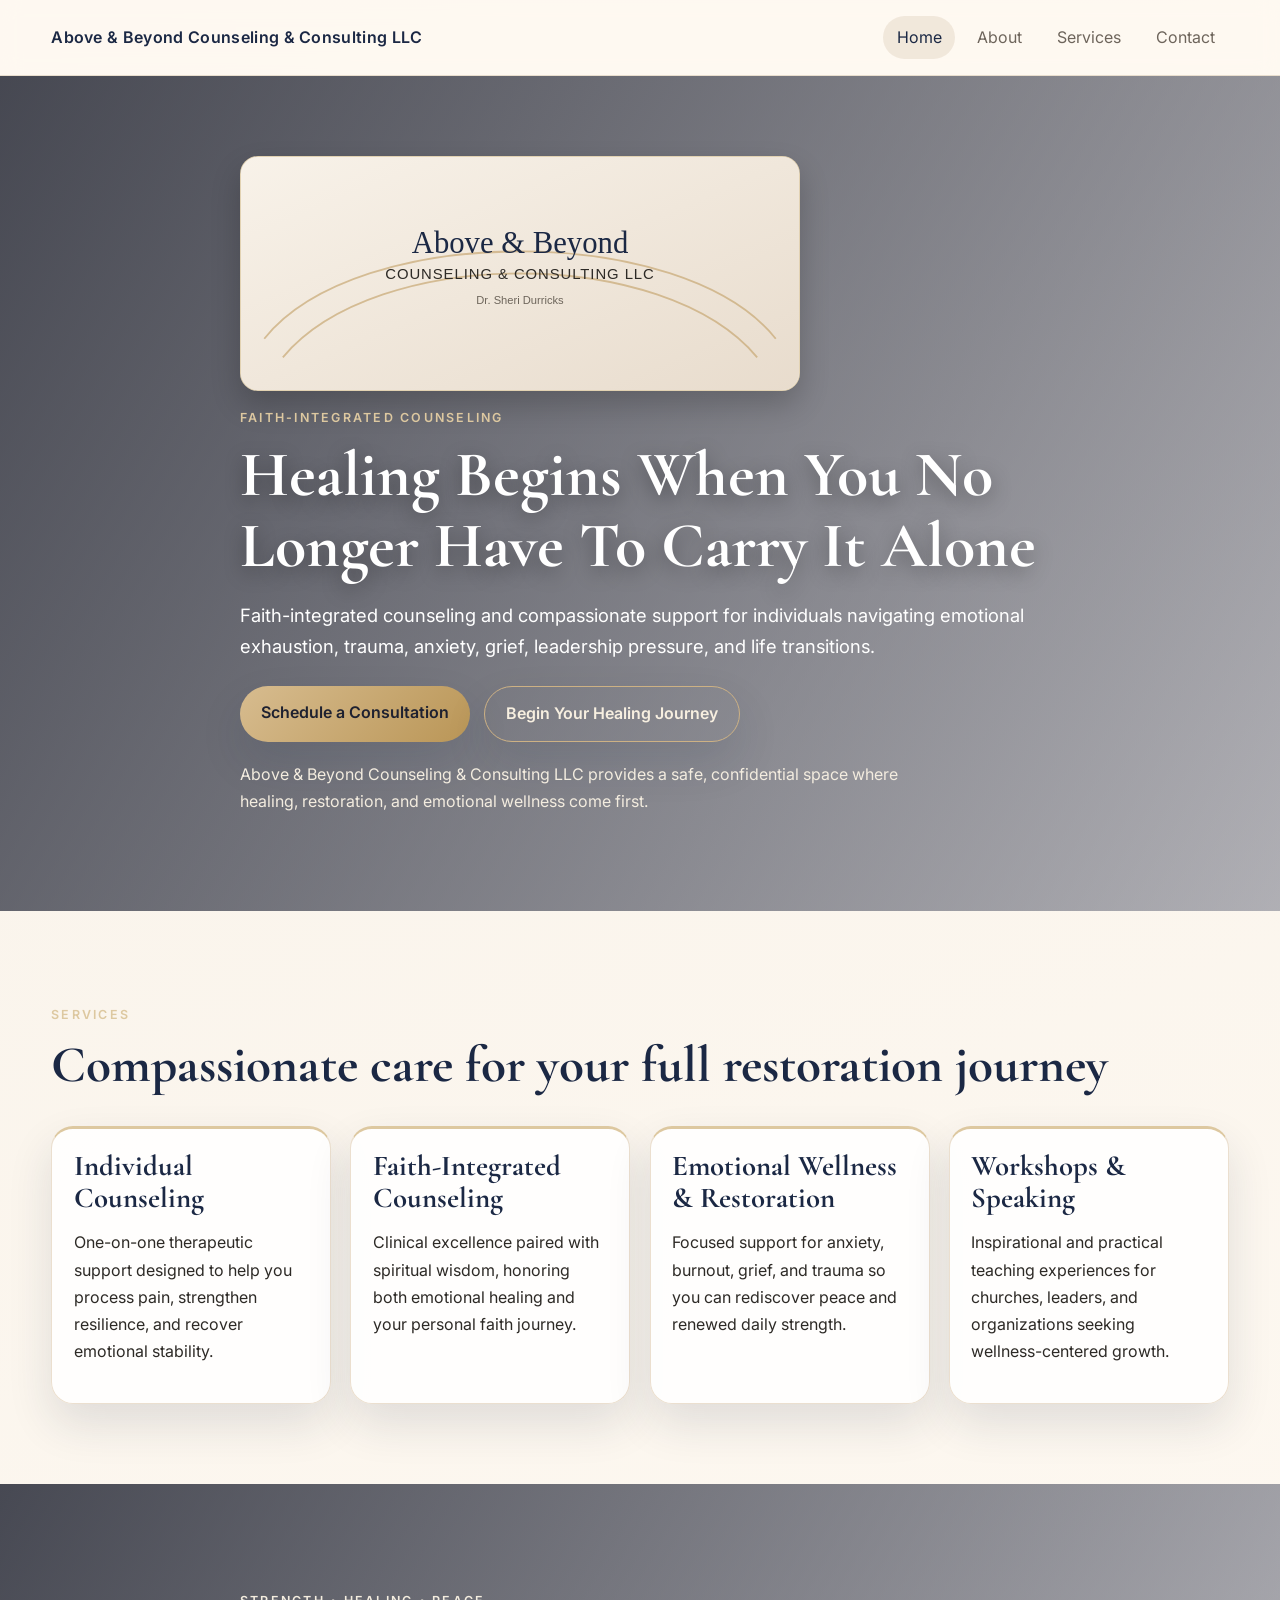
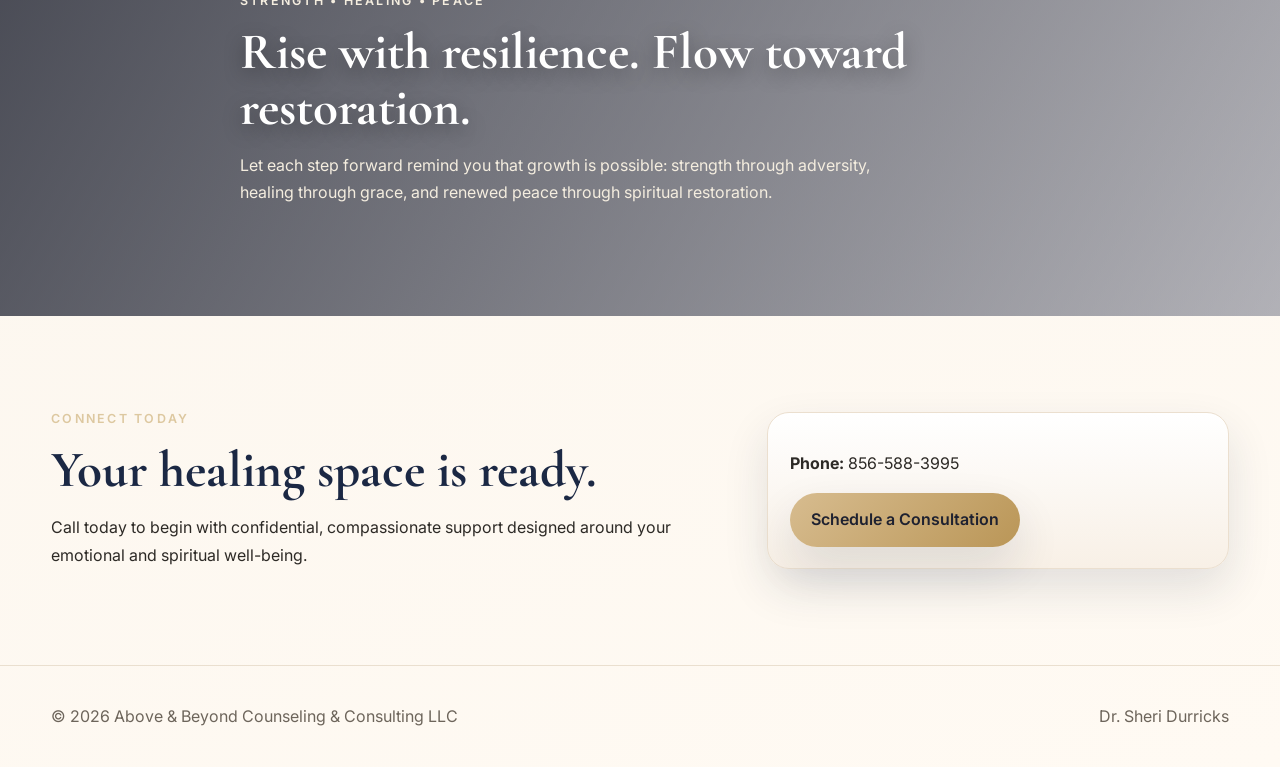
==== commit aa206190: "Resolve homepage merge by preserving latest branding design" ====
--- a/index.html
+++ b/index.html
@@ -28,6 +28,7 @@
       <section class="hero reveal">
         <div class="hero-overlay"></div>
         <div class="container hero-content">
+          <img class="branding-image" src="branding-image-index.svg" alt="Above and Beyond Counseling and Consulting LLC branding image" />
           <p class="eyebrow">Faith-Integrated Counseling</p>
           <h1>Healing Begins When You No Longer Have To Carry It Alone</h1>
           <p class="lead">
@@ -73,21 +74,12 @@
       <section class="banner reveal">
         <div class="banner-overlay"></div>
         <div class="container banner-content">
-          <p class="eyebrow">Mission &amp; Brand</p>
-          <h2>Strength, Vision, and Restoration for Your Healing Journey</h2>
+          <p class="eyebrow">Strength • Healing • Peace</p>
+          <h2>Rise with resilience. Flow toward restoration.</h2>
           <p>
-            Guided by values of strength, resilience, vision, leadership, healing, peace, and restoration, we create a
-            calm and emotionally safe space where you can move from survival to wholeness.
+            Let each step forward remind you that growth is possible: strength through adversity, healing through grace,
+            and renewed peace through spiritual restoration.
           </p>
-          <ul class="mission-pillars">
-            <li>Strength</li>
-            <li>Resilience</li>
-            <li>Vision</li>
-            <li>Leadership</li>
-            <li>Healing</li>
-            <li>Peace</li>
-            <li>Restoration</li>
-          </ul>
         </div>
       </section>
 
--- a/styles.css
+++ b/styles.css
@@ -35,30 +35,36 @@
 
 .hero, .about-hero, .banner { position: relative; min-height: 70vh; display: flex; align-items: center; }
 .hero {
-  background: url('THERAPY PICTURE ON COUCH.png') center/cover no-repeat;
+  background: url('https://images.unsplash.com/photo-1560185008-b033106af5c3?auto=format&fit=crop&w=1800&q=80') center/cover no-repeat;
 }
 .about-hero {
   min-height: 58vh;
-  background: url('THERAPY PICTURE ON COUCH.png') center 22%/cover no-repeat;
+  background: url('https://images.unsplash.com/photo-1560185009-5bf9f2849488?auto=format&fit=crop&w=1800&q=80') center/cover no-repeat;
 }
 .banner {
   min-height: 48vh;
-  background: url('Final website introduction logo.png') center/cover no-repeat;
+  background: url('https://images.unsplash.com/photo-1448375240586-882707db888b?auto=format&fit=crop&w=1800&q=80') center/cover no-repeat;
   background-attachment: fixed;
 }
 .hero-overlay, .about-overlay, .banner-overlay {
   position: absolute; inset: 0;
-  background: linear-gradient(120deg, rgba(20, 24, 39, 0.68), rgba(30, 39, 70, 0.32));
-}
-
-.banner-overlay {
-  background: linear-gradient(120deg, rgba(17, 34, 64, 0.82), rgba(19, 39, 74, 0.62));
+  background: linear-gradient(120deg, rgba(20, 24, 39, 0.78), rgba(30, 39, 70, 0.34));
 }
 .hero-content, .about-header, .banner-content { position: relative; z-index: 1; color: #fff; max-width: 800px; padding: 5rem 0; }
 .hero-content h1, .about-header h1, .banner-content h2 { color: #fff; text-shadow: 0 6px 20px rgba(0, 0, 0, 0.36); }
 .eyebrow { text-transform: uppercase; letter-spacing: .18em; font-size: .78rem; color: var(--gold-soft); font-weight: 600; }
 .lead { font-size: 1.15rem; max-width: 68ch; }
 .intro { margin-top: 1.2rem; max-width: 66ch; color: #f3ecdf; }
+
+.branding-image {
+  width: min(560px, 100%);
+  display: block;
+  margin-bottom: 1rem;
+  border-radius: 18px;
+  border: 1px solid rgba(221, 200, 160, 0.75);
+  box-shadow: 0 14px 30px rgba(0, 0, 0, 0.2);
+  background: rgba(255, 250, 243, 0.92);
+}
 .cta-row { display: flex; gap: .9rem; flex-wrap: wrap; margin-top: 1.5rem; }
 .btn { display: inline-block; background: linear-gradient(135deg, #d7bc8f, #ba9657); color: #1e2130; text-decoration: none; padding: .82rem 1.3rem; border-radius: 999px; font-weight: 600; box-shadow: var(--shadow); transition: transform .25s ease, box-shadow .25s ease; }
 .btn:hover { transform: translateY(-2px); box-shadow: 0 16px 30px rgba(0,0,0,0.2); }
@@ -91,21 +97,3 @@
   .cards-4, .contact-wrap { grid-template-columns: 1fr; }
   .banner { background-attachment: scroll; }
 }
-
-.mission-pillars {
-  list-style: none;
-  padding: 0;
-  margin: 1.3rem 0 0;
-  display: flex;
-  flex-wrap: wrap;
-  gap: .6rem;
-}
-.mission-pillars li {
-  border: 1px solid rgba(221, 200, 160, 0.5);
-  background: rgba(255, 250, 243, 0.12);
-  color: #f6ecda;
-  padding: .42rem .78rem;
-  border-radius: 999px;
-  font-weight: 500;
-  letter-spacing: .01em;
-}
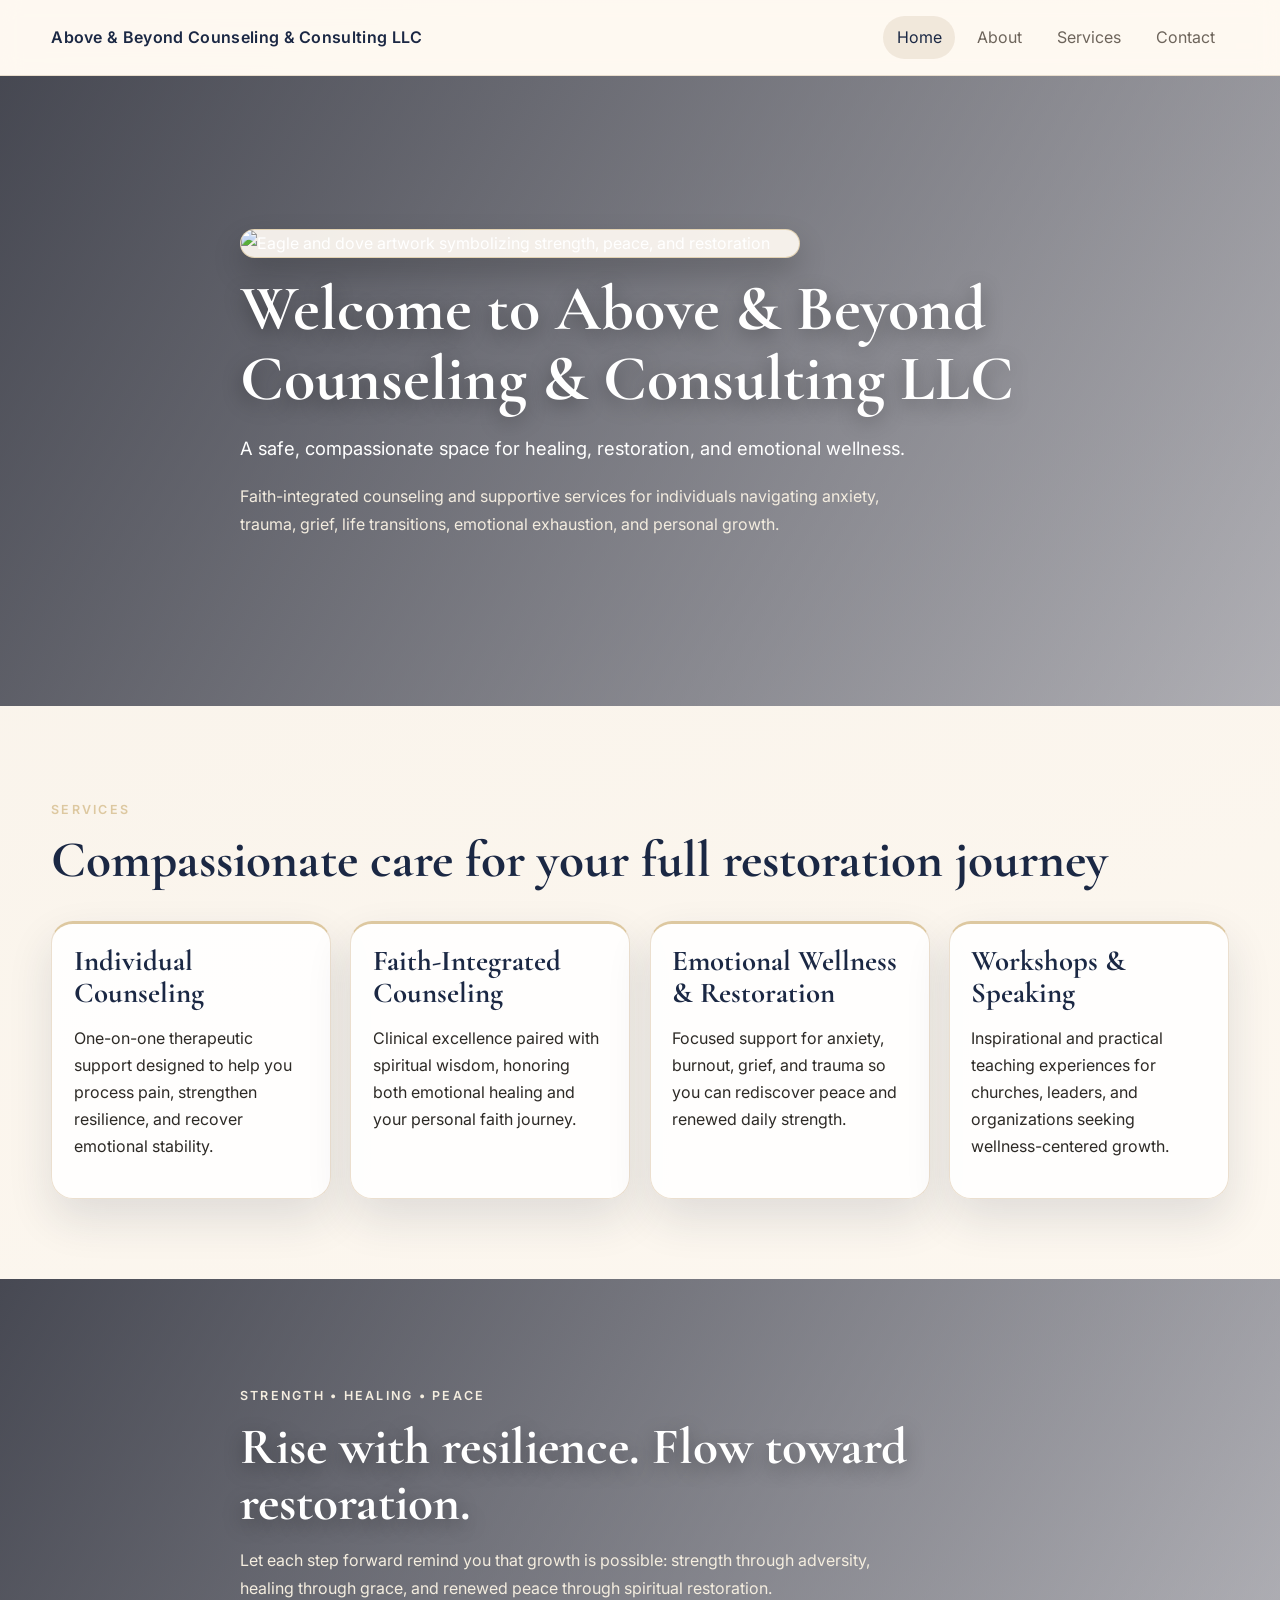
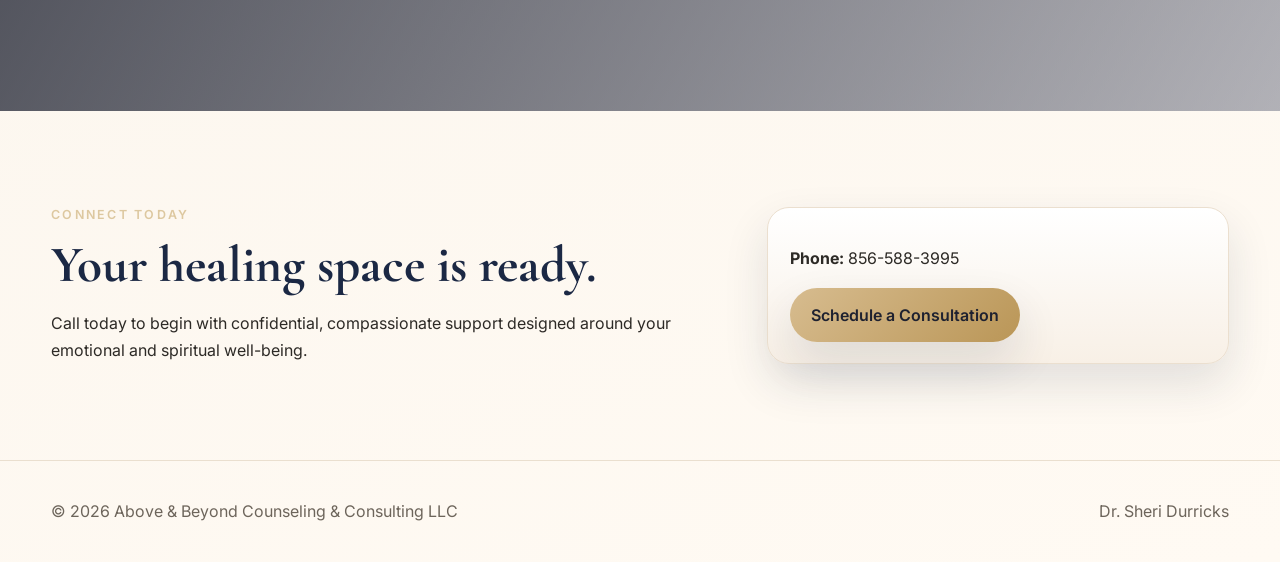
==== commit 8dffa33a: "Update home and about sections with new image/text content" ====
--- a/index.html
+++ b/index.html
@@ -28,21 +28,10 @@
       <section class="hero reveal">
         <div class="hero-overlay"></div>
         <div class="container hero-content">
-          <img class="branding-image" src="branding-image-index.svg" alt="Above and Beyond Counseling and Consulting LLC branding image" />
-          <p class="eyebrow">Faith-Integrated Counseling</p>
-          <h1>Healing Begins When You No Longer Have To Carry It Alone</h1>
-          <p class="lead">
-            Faith-integrated counseling and compassionate support for individuals navigating emotional exhaustion,
-            trauma, anxiety, grief, leadership pressure, and life transitions.
-          </p>
-          <div class="cta-row">
-            <a class="btn" href="#contact">Schedule a Consultation</a>
-            <a class="btn btn-outline" href="#services">Begin Your Healing Journey</a>
-          </div>
-          <p class="intro">
-            Above &amp; Beyond Counseling &amp; Consulting LLC provides a safe, confidential space where healing,
-            restoration, and emotional wellness come first.
-          </p>
+          <img class="branding-image" src="images/eagle-dove-home.jpg" alt="Eagle and dove artwork symbolizing strength, peace, and restoration" />
+          <h1>Welcome to Above &amp; Beyond Counseling &amp; Consulting LLC</h1>
+          <p class="lead">A safe, compassionate space for healing, restoration, and emotional wellness.</p>
+          <p class="intro">Faith-integrated counseling and supportive services for individuals navigating anxiety, trauma, grief, life transitions, emotional exhaustion, and personal growth.</p>
         </div>
       </section>
 
--- a/styles.css
+++ b/styles.css
@@ -81,6 +81,19 @@
 .contact-page-card { margin-top: 1.2rem; }
 .prose { max-width: 820px; }
 .luxury-prose p, .luxury-prose li { font-size: 1.08rem; }
+.about-profile {
+  display: grid;
+  grid-template-columns: minmax(220px, 320px) 1fr;
+  gap: 1.6rem;
+  align-items: start;
+}
+.about-profile-image {
+  width: 100%;
+  border-radius: 20px;
+  border: 1px solid #ebdfcf;
+  box-shadow: var(--shadow);
+  background: #fff;
+}
 .site-footer { border-top: 1px solid #eadfcf; padding: 1.3rem 0; color: var(--muted); }
 .footer-wrap { display: flex; justify-content: space-between; gap: 1rem; flex-wrap: wrap; }
 
@@ -95,5 +108,6 @@
   .site-nav { display: none; position: absolute; top: 72px; right: 4%; flex-direction: column; background: #fff; border: 1px solid #e7dbc8; border-radius: 16px; padding: .6rem; }
   .site-nav.open { display: flex; }
   .cards-4, .contact-wrap { grid-template-columns: 1fr; }
+  .about-profile { grid-template-columns: 1fr; }
   .banner { background-attachment: scroll; }
 }
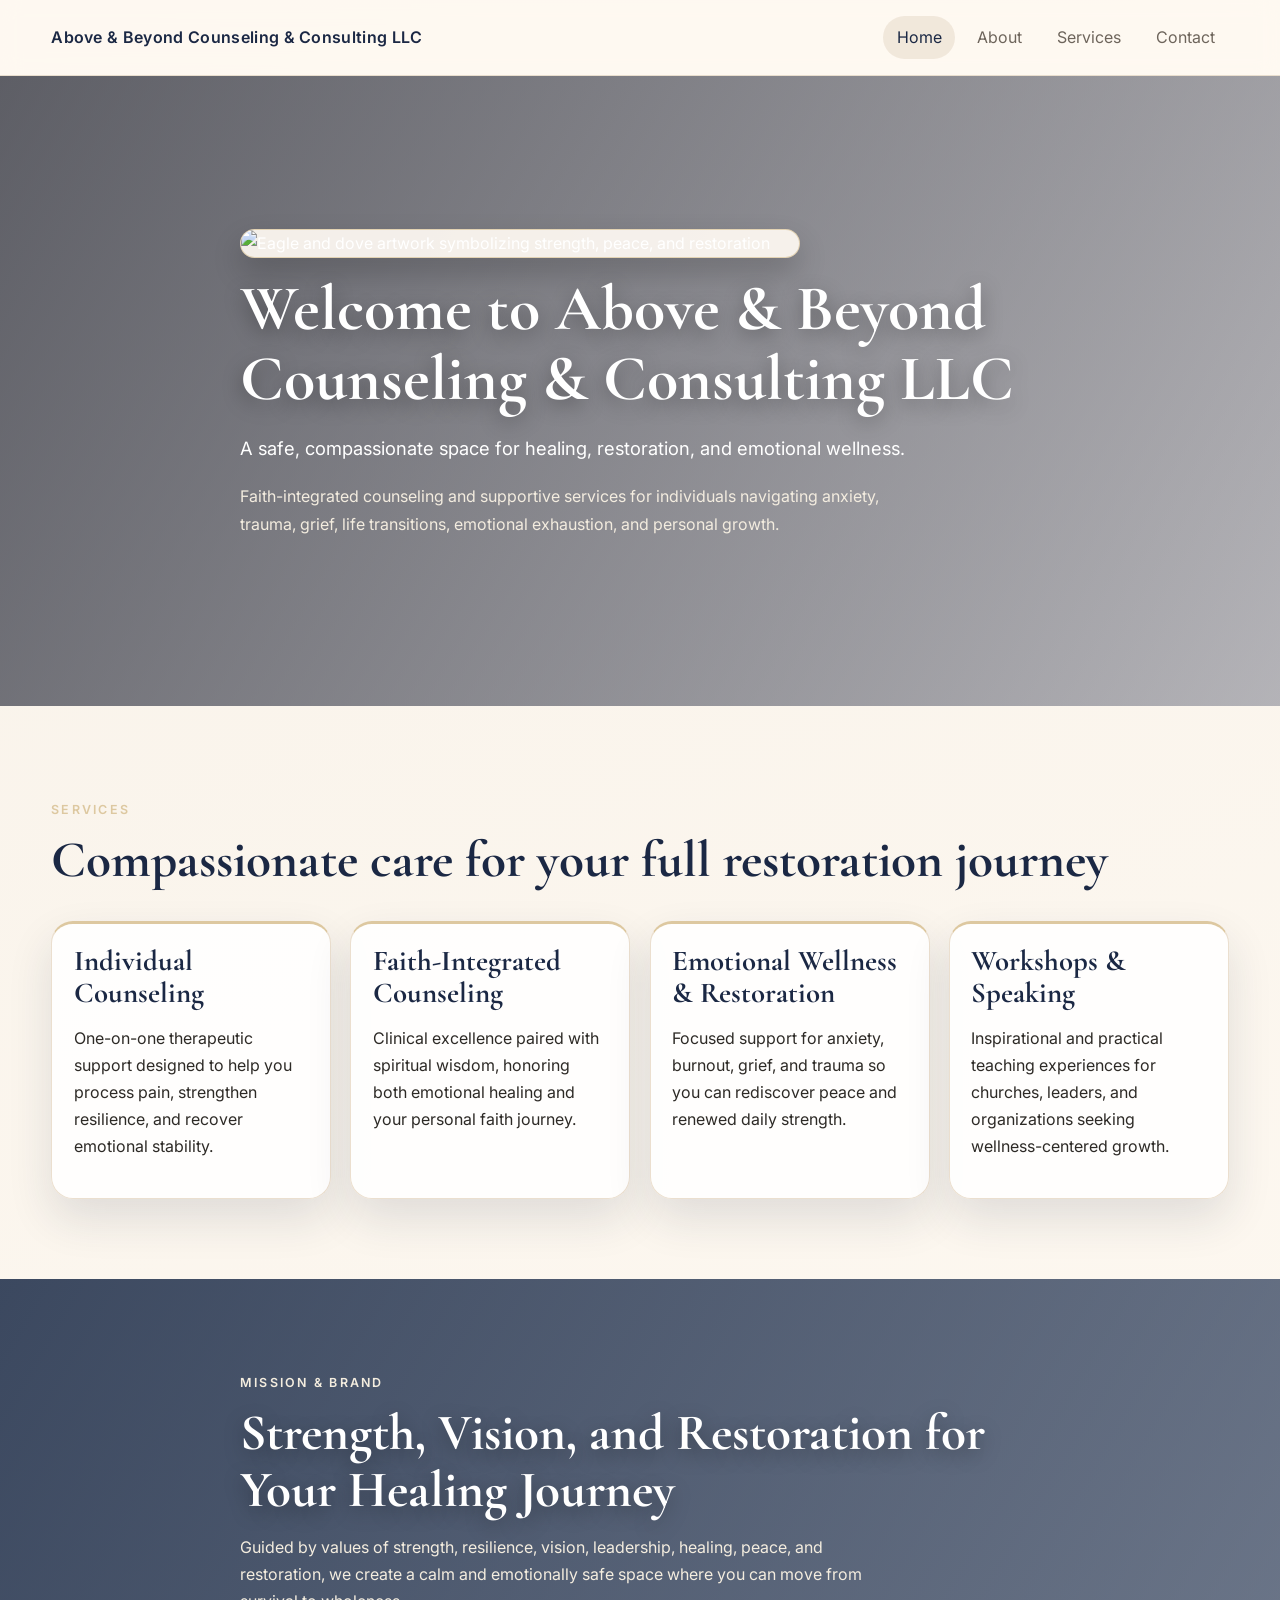
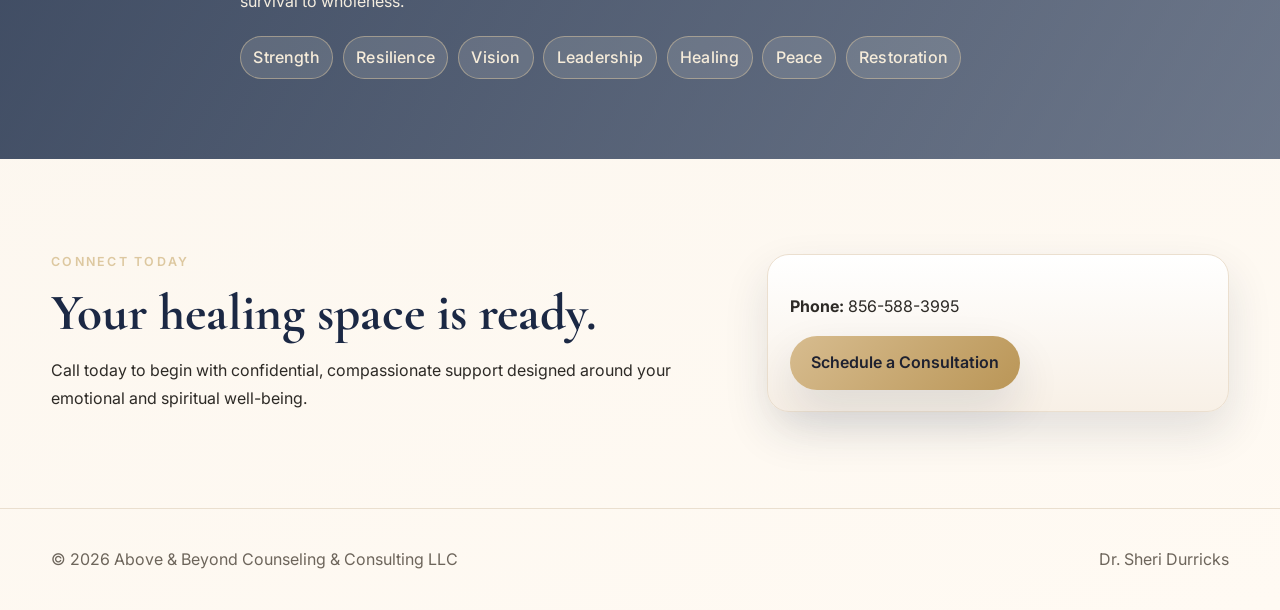
==== commit b54f65fe: "Merge c30cd41d96996253a0fd7a25804d19288cc11a49 into 506506c288cfdee65e53efeecea53471d4bfa4c2" ====
--- a/index.html
+++ b/index.html
@@ -63,12 +63,21 @@
       <section class="banner reveal">
         <div class="banner-overlay"></div>
         <div class="container banner-content">
-          <p class="eyebrow">Strength • Healing • Peace</p>
-          <h2>Rise with resilience. Flow toward restoration.</h2>
+          <p class="eyebrow">Mission &amp; Brand</p>
+          <h2>Strength, Vision, and Restoration for Your Healing Journey</h2>
           <p>
-            Let each step forward remind you that growth is possible: strength through adversity, healing through grace,
-            and renewed peace through spiritual restoration.
+            Guided by values of strength, resilience, vision, leadership, healing, peace, and restoration, we create a
+            calm and emotionally safe space where you can move from survival to wholeness.
           </p>
+          <ul class="mission-pillars">
+            <li>Strength</li>
+            <li>Resilience</li>
+            <li>Vision</li>
+            <li>Leadership</li>
+            <li>Healing</li>
+            <li>Peace</li>
+            <li>Restoration</li>
+          </ul>
         </div>
       </section>
 
--- a/styles.css
+++ b/styles.css
@@ -35,20 +35,24 @@
 
 .hero, .about-hero, .banner { position: relative; min-height: 70vh; display: flex; align-items: center; }
 .hero {
-  background: url('https://images.unsplash.com/photo-1560185008-b033106af5c3?auto=format&fit=crop&w=1800&q=80') center/cover no-repeat;
+  background: url('THERAPY PICTURE ON COUCH.png') center/cover no-repeat;
 }
 .about-hero {
   min-height: 58vh;
-  background: url('https://images.unsplash.com/photo-1560185009-5bf9f2849488?auto=format&fit=crop&w=1800&q=80') center/cover no-repeat;
+  background: url('THERAPY PICTURE ON COUCH.png') center 22%/cover no-repeat;
 }
 .banner {
   min-height: 48vh;
-  background: url('https://images.unsplash.com/photo-1448375240586-882707db888b?auto=format&fit=crop&w=1800&q=80') center/cover no-repeat;
+  background: url('Final website introduction logo.png') center/cover no-repeat;
   background-attachment: fixed;
 }
 .hero-overlay, .about-overlay, .banner-overlay {
   position: absolute; inset: 0;
-  background: linear-gradient(120deg, rgba(20, 24, 39, 0.78), rgba(30, 39, 70, 0.34));
+  background: linear-gradient(120deg, rgba(20, 24, 39, 0.68), rgba(30, 39, 70, 0.32));
+}
+
+.banner-overlay {
+  background: linear-gradient(120deg, rgba(17, 34, 64, 0.82), rgba(19, 39, 74, 0.62));
 }
 .hero-content, .about-header, .banner-content { position: relative; z-index: 1; color: #fff; max-width: 800px; padding: 5rem 0; }
 .hero-content h1, .about-header h1, .banner-content h2 { color: #fff; text-shadow: 0 6px 20px rgba(0, 0, 0, 0.36); }
@@ -111,3 +115,21 @@
   .about-profile { grid-template-columns: 1fr; }
   .banner { background-attachment: scroll; }
 }
+
+.mission-pillars {
+  list-style: none;
+  padding: 0;
+  margin: 1.3rem 0 0;
+  display: flex;
+  flex-wrap: wrap;
+  gap: .6rem;
+}
+.mission-pillars li {
+  border: 1px solid rgba(221, 200, 160, 0.5);
+  background: rgba(255, 250, 243, 0.12);
+  color: #f6ecda;
+  padding: .42rem .78rem;
+  border-radius: 999px;
+  font-weight: 500;
+  letter-spacing: .01em;
+}
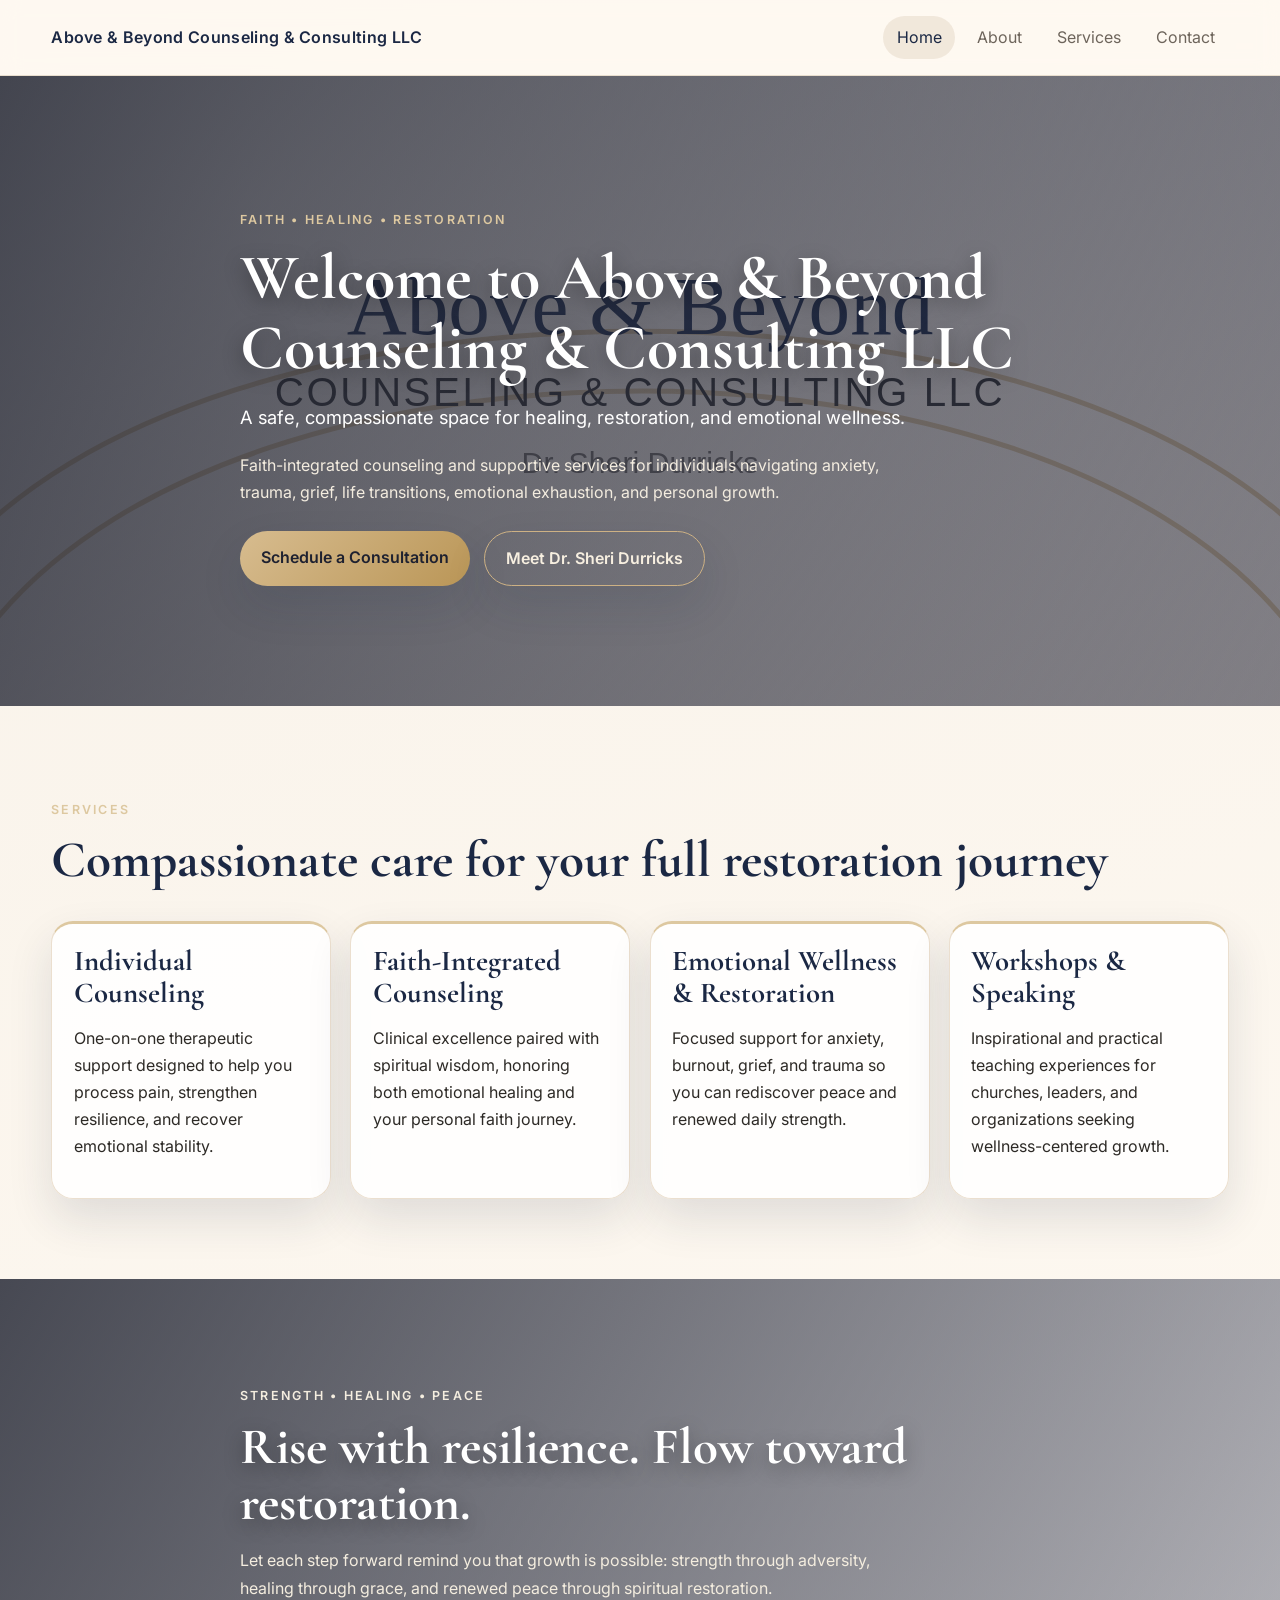
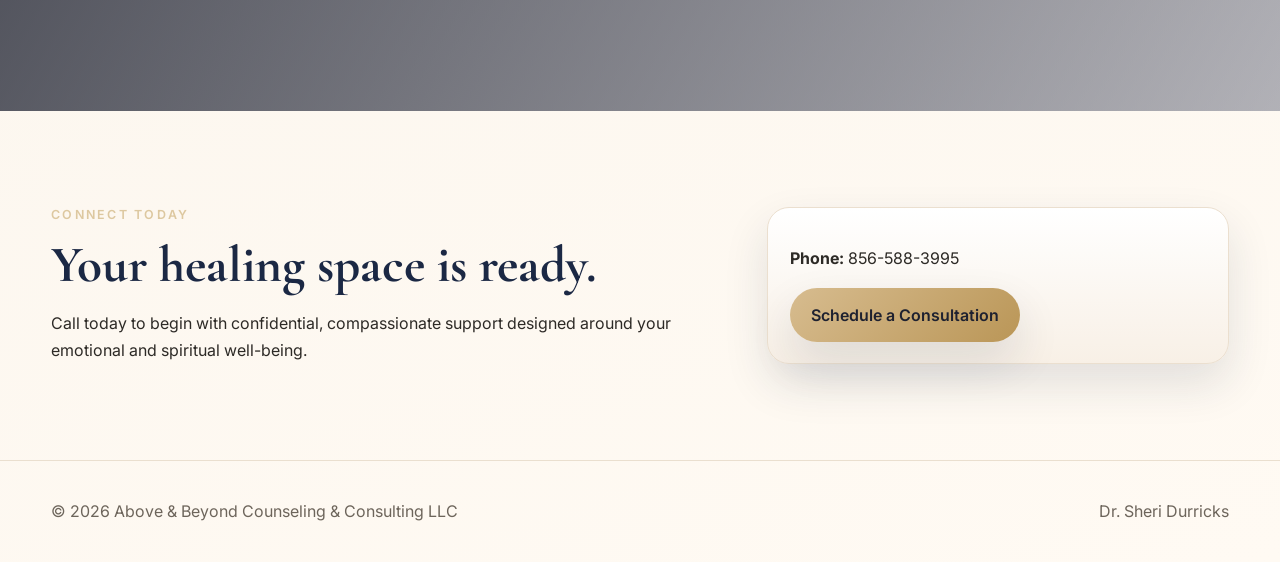
==== commit eaac7e1d: "Polish home/about design and fix broken hero imagery" ====
--- a/index.html
+++ b/index.html
@@ -28,10 +28,14 @@
       <section class="hero reveal">
         <div class="hero-overlay"></div>
         <div class="container hero-content">
-          <img class="branding-image" src="images/eagle-dove-home.jpg" alt="Eagle and dove artwork symbolizing strength, peace, and restoration" />
+          <p class="eyebrow">Faith • Healing • Restoration</p>
           <h1>Welcome to Above &amp; Beyond Counseling &amp; Consulting LLC</h1>
           <p class="lead">A safe, compassionate space for healing, restoration, and emotional wellness.</p>
           <p class="intro">Faith-integrated counseling and supportive services for individuals navigating anxiety, trauma, grief, life transitions, emotional exhaustion, and personal growth.</p>
+          <div class="cta-row">
+            <a class="btn" href="#contact">Schedule a Consultation</a>
+            <a class="btn btn-outline" href="about.html">Meet Dr. Sheri Durricks</a>
+          </div>
         </div>
       </section>
 
@@ -63,21 +67,12 @@
       <section class="banner reveal">
         <div class="banner-overlay"></div>
         <div class="container banner-content">
-          <p class="eyebrow">Mission &amp; Brand</p>
-          <h2>Strength, Vision, and Restoration for Your Healing Journey</h2>
+          <p class="eyebrow">Strength • Healing • Peace</p>
+          <h2>Rise with resilience. Flow toward restoration.</h2>
           <p>
-            Guided by values of strength, resilience, vision, leadership, healing, peace, and restoration, we create a
-            calm and emotionally safe space where you can move from survival to wholeness.
+            Let each step forward remind you that growth is possible: strength through adversity, healing through grace,
+            and renewed peace through spiritual restoration.
           </p>
-          <ul class="mission-pillars">
-            <li>Strength</li>
-            <li>Resilience</li>
-            <li>Vision</li>
-            <li>Leadership</li>
-            <li>Healing</li>
-            <li>Peace</li>
-            <li>Restoration</li>
-          </ul>
         </div>
       </section>
 
--- a/styles.css
+++ b/styles.css
@@ -35,24 +35,21 @@
 
 .hero, .about-hero, .banner { position: relative; min-height: 70vh; display: flex; align-items: center; }
 .hero {
-  background: url('THERAPY PICTURE ON COUCH.png') center/cover no-repeat;
+  background: radial-gradient(circle at 20% 20%, rgba(255, 250, 243, 0.16), rgba(20, 24, 39, 0.25)),
+    url('branding-image-index.svg') center/cover no-repeat;
 }
 .about-hero {
   min-height: 58vh;
-  background: url('THERAPY PICTURE ON COUCH.png') center 22%/cover no-repeat;
+  background: url('https://images.unsplash.com/photo-1560185009-5bf9f2849488?auto=format&fit=crop&w=1800&q=80') center/cover no-repeat;
 }
 .banner {
   min-height: 48vh;
-  background: url('Final website introduction logo.png') center/cover no-repeat;
+  background: url('https://images.unsplash.com/photo-1448375240586-882707db888b?auto=format&fit=crop&w=1800&q=80') center/cover no-repeat;
   background-attachment: fixed;
 }
 .hero-overlay, .about-overlay, .banner-overlay {
   position: absolute; inset: 0;
-  background: linear-gradient(120deg, rgba(20, 24, 39, 0.68), rgba(30, 39, 70, 0.32));
-}
-
-.banner-overlay {
-  background: linear-gradient(120deg, rgba(17, 34, 64, 0.82), rgba(19, 39, 74, 0.62));
+  background: linear-gradient(120deg, rgba(20, 24, 39, 0.78), rgba(30, 39, 70, 0.34));
 }
 .hero-content, .about-header, .banner-content { position: relative; z-index: 1; color: #fff; max-width: 800px; padding: 5rem 0; }
 .hero-content h1, .about-header h1, .banner-content h2 { color: #fff; text-shadow: 0 6px 20px rgba(0, 0, 0, 0.36); }
@@ -60,15 +57,6 @@
 .lead { font-size: 1.15rem; max-width: 68ch; }
 .intro { margin-top: 1.2rem; max-width: 66ch; color: #f3ecdf; }
 
-.branding-image {
-  width: min(560px, 100%);
-  display: block;
-  margin-bottom: 1rem;
-  border-radius: 18px;
-  border: 1px solid rgba(221, 200, 160, 0.75);
-  box-shadow: 0 14px 30px rgba(0, 0, 0, 0.2);
-  background: rgba(255, 250, 243, 0.92);
-}
 .cta-row { display: flex; gap: .9rem; flex-wrap: wrap; margin-top: 1.5rem; }
 .btn { display: inline-block; background: linear-gradient(135deg, #d7bc8f, #ba9657); color: #1e2130; text-decoration: none; padding: .82rem 1.3rem; border-radius: 999px; font-weight: 600; box-shadow: var(--shadow); transition: transform .25s ease, box-shadow .25s ease; }
 .btn:hover { transform: translateY(-2px); box-shadow: 0 16px 30px rgba(0,0,0,0.2); }
@@ -115,21 +103,3 @@
   .about-profile { grid-template-columns: 1fr; }
   .banner { background-attachment: scroll; }
 }
-
-.mission-pillars {
-  list-style: none;
-  padding: 0;
-  margin: 1.3rem 0 0;
-  display: flex;
-  flex-wrap: wrap;
-  gap: .6rem;
-}
-.mission-pillars li {
-  border: 1px solid rgba(221, 200, 160, 0.5);
-  background: rgba(255, 250, 243, 0.12);
-  color: #f6ecda;
-  padding: .42rem .78rem;
-  border-radius: 999px;
-  font-weight: 500;
-  letter-spacing: .01em;
-}
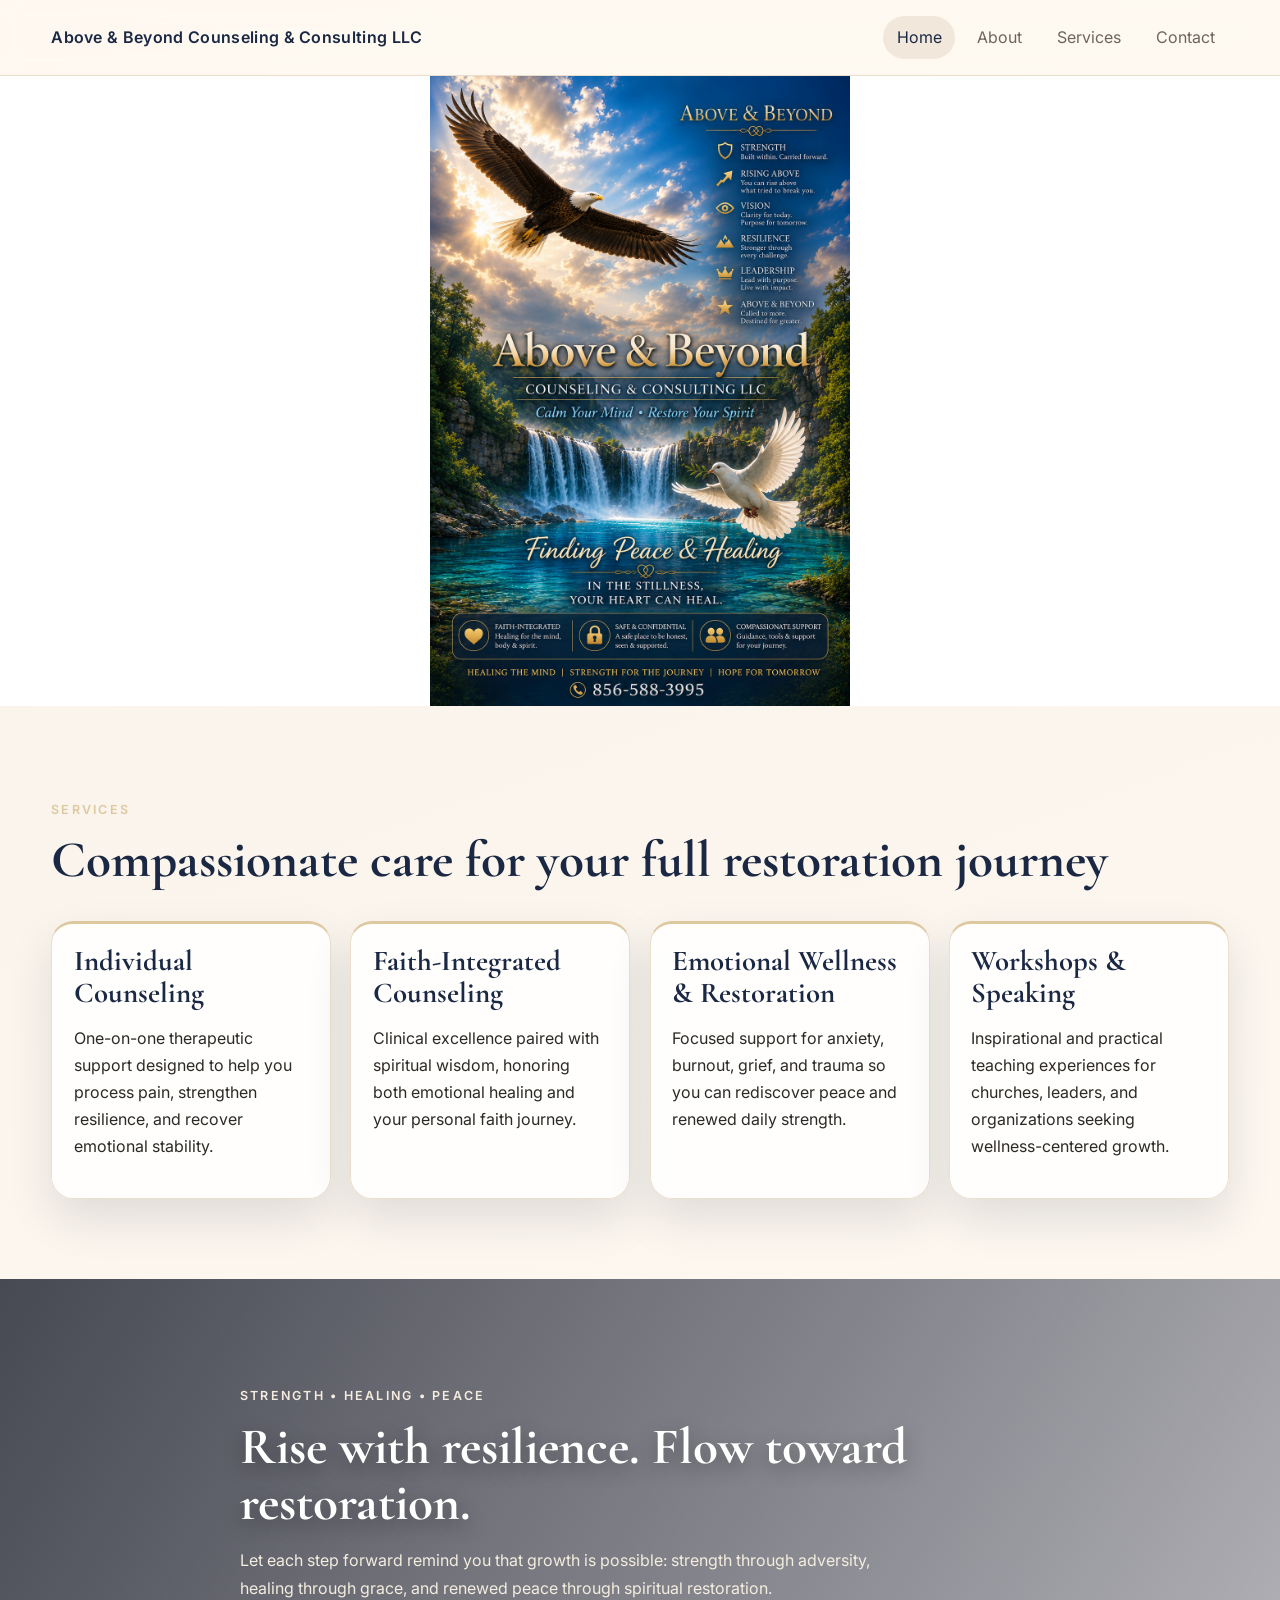
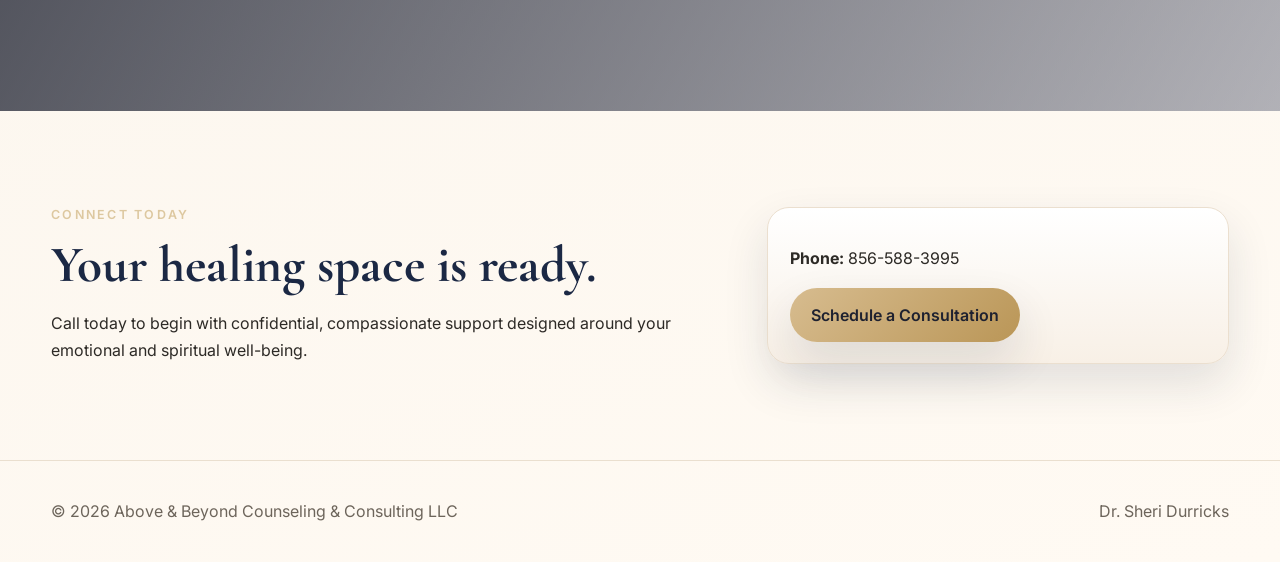
==== commit 2783ec84: "Fix hero and about banner to show full images without overlay text" ====
--- a/index.html
+++ b/index.html
@@ -25,19 +25,7 @@
     </header>
 
     <main>
-      <section class="hero reveal">
-        <div class="hero-overlay"></div>
-        <div class="container hero-content">
-          <p class="eyebrow">Faith • Healing • Restoration</p>
-          <h1>Welcome to Above &amp; Beyond Counseling &amp; Consulting LLC</h1>
-          <p class="lead">A safe, compassionate space for healing, restoration, and emotional wellness.</p>
-          <p class="intro">Faith-integrated counseling and supportive services for individuals navigating anxiety, trauma, grief, life transitions, emotional exhaustion, and personal growth.</p>
-          <div class="cta-row">
-            <a class="btn" href="#contact">Schedule a Consultation</a>
-            <a class="btn btn-outline" href="about.html">Meet Dr. Sheri Durricks</a>
-          </div>
-        </div>
-      </section>
+      <section class="hero reveal" aria-label="Welcome image"></section>
 
       <section id="services" class="section reveal">
         <div class="container">
--- a/styles.css
+++ b/styles.css
@@ -35,12 +35,13 @@
 
 .hero, .about-hero, .banner { position: relative; min-height: 70vh; display: flex; align-items: center; }
 .hero {
-  background: radial-gradient(circle at 20% 20%, rgba(255, 250, 243, 0.16), rgba(20, 24, 39, 0.25)),
-    url('branding-image-index.svg') center/cover no-repeat;
+  background: url('Final  website introduction logo.png') center/contain no-repeat;
+  background-color: #ffffff;
 }
 .about-hero {
   min-height: 58vh;
-  background: url('https://images.unsplash.com/photo-1560185009-5bf9f2849488?auto=format&fit=crop&w=1800&q=80') center/cover no-repeat;
+  background: url('THERAPY PICTURE ON COUCH.png') center/contain no-repeat;
+  background-color: #ffffff;
 }
 .banner {
   min-height: 48vh;
@@ -70,6 +71,24 @@
 .contact-wrap { display: grid; grid-template-columns: 1.2fr .8fr; gap: 1.5rem; align-items: center; }
 .contact-card { text-align: left; background: linear-gradient(180deg, #fff, #f8f0e6); }
 .contact-page { max-width: 760px; }
+.contact-eagle-wrap {
+  margin: 1.2rem 0 2rem;
+  display: block;
+  text-align: center;
+  overflow: visible;
+}
+.contact-eagle-image {
+  display: block;
+  width: min(480px, 100%);
+  max-width: 100%;
+  height: auto;
+  object-fit: contain;
+  margin: 0 auto;
+  overflow: visible;
+  border-radius: 18px;
+  border: 1px solid #ebdfcf;
+  box-shadow: var(--shadow);
+}
 .contact-page-card { margin-top: 1.2rem; }
 .prose { max-width: 820px; }
 .luxury-prose p, .luxury-prose li { font-size: 1.08rem; }
